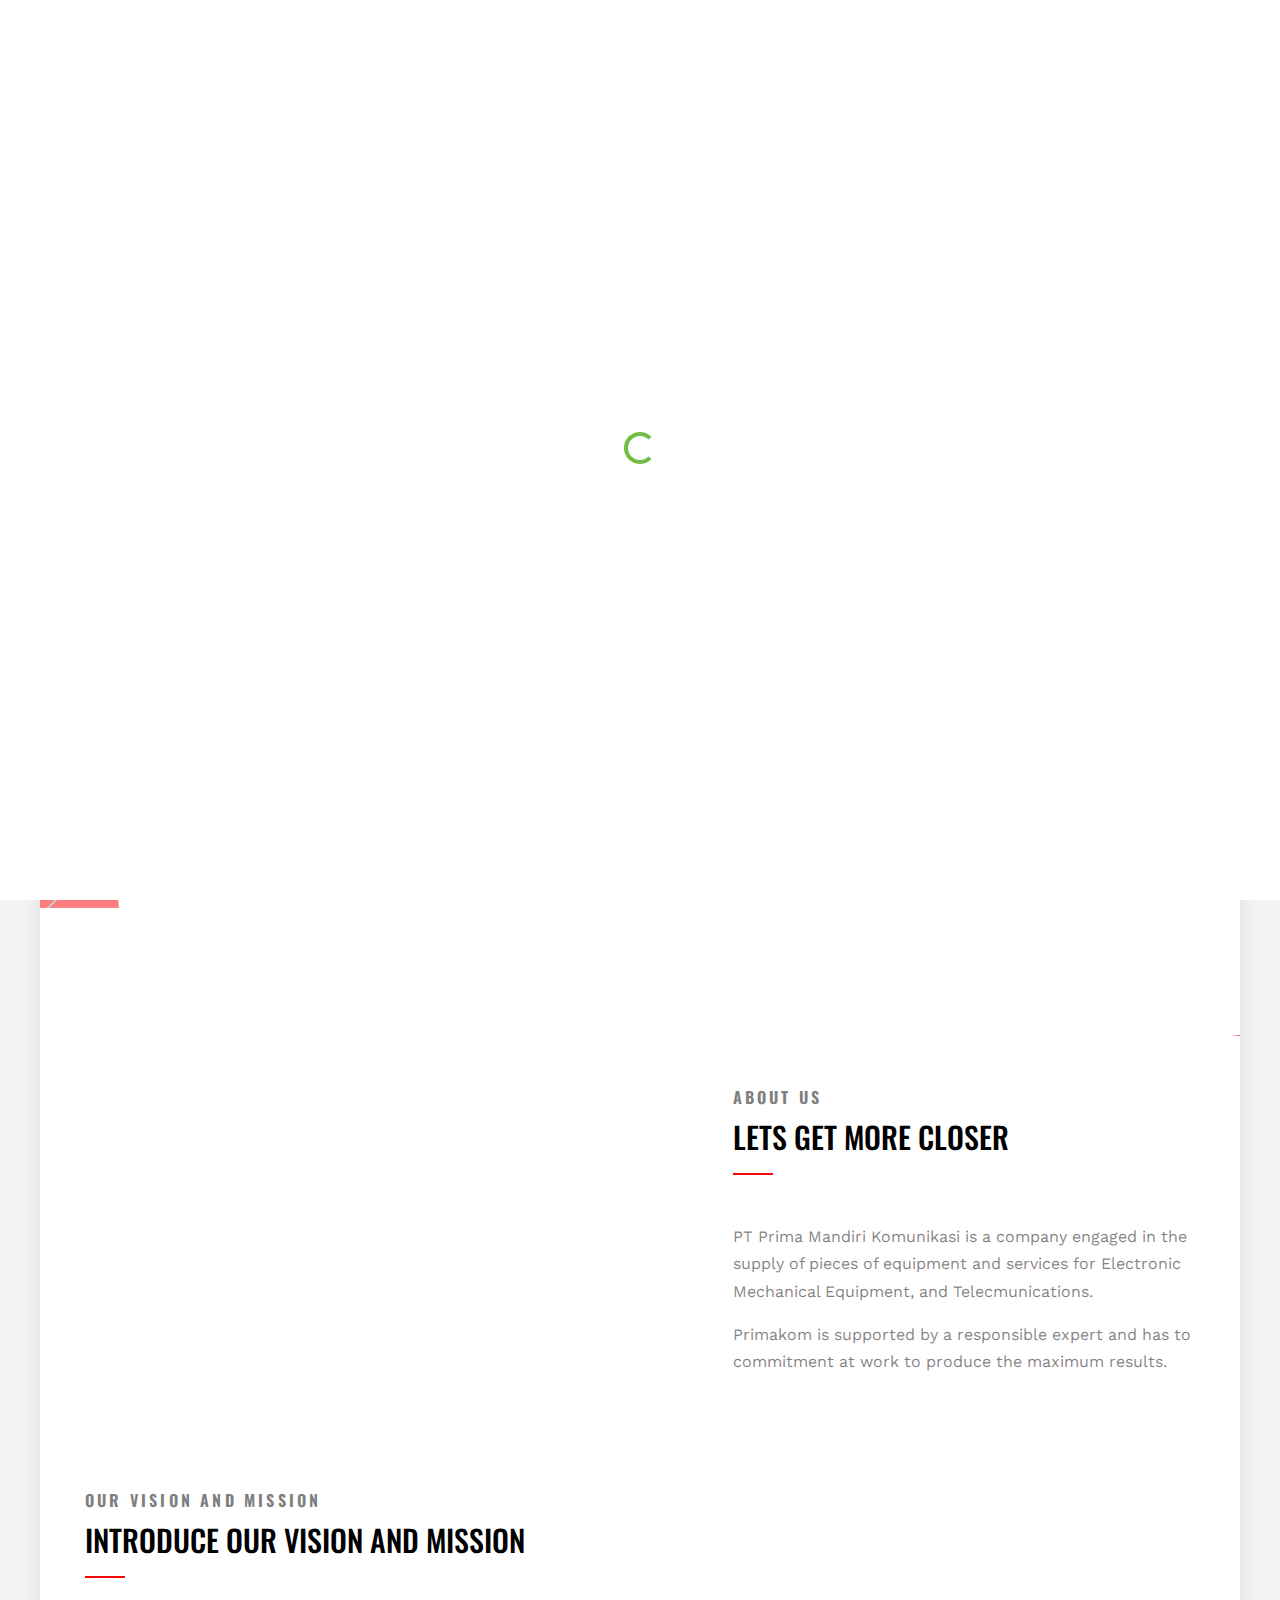
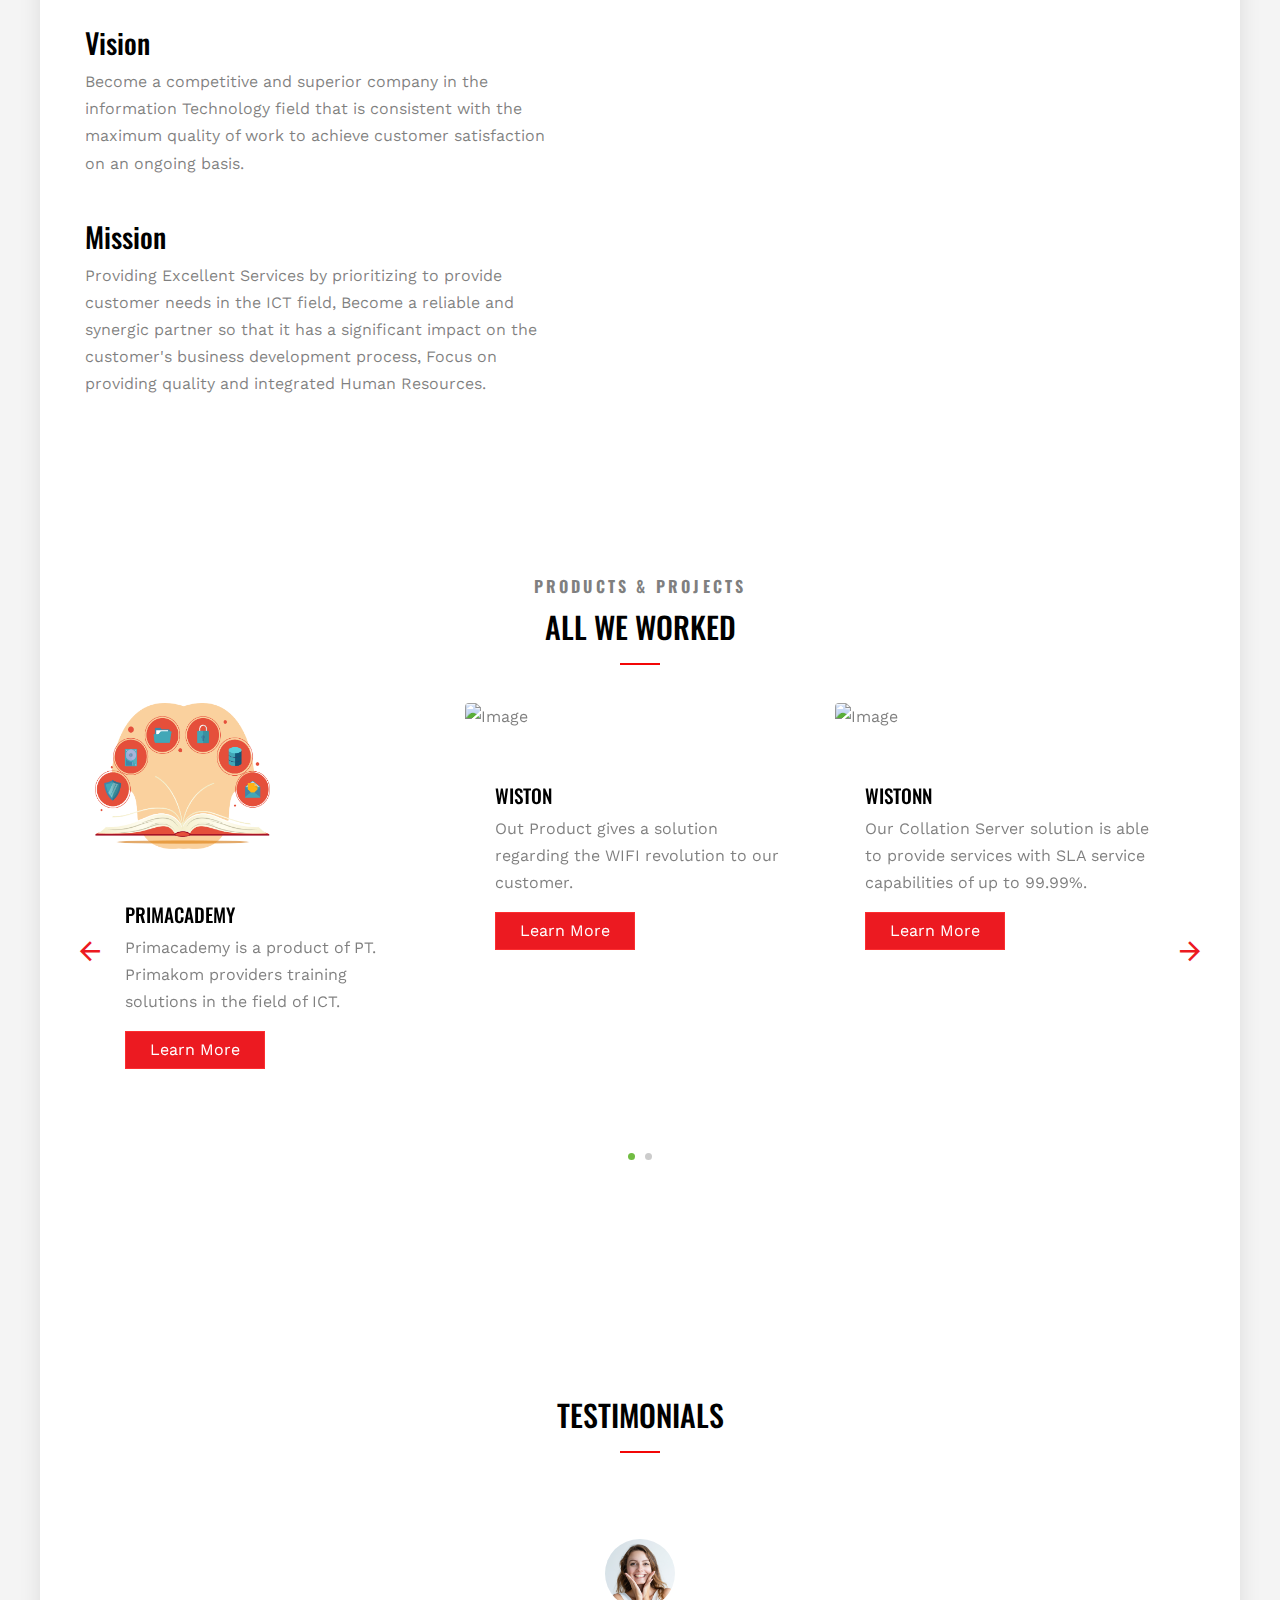
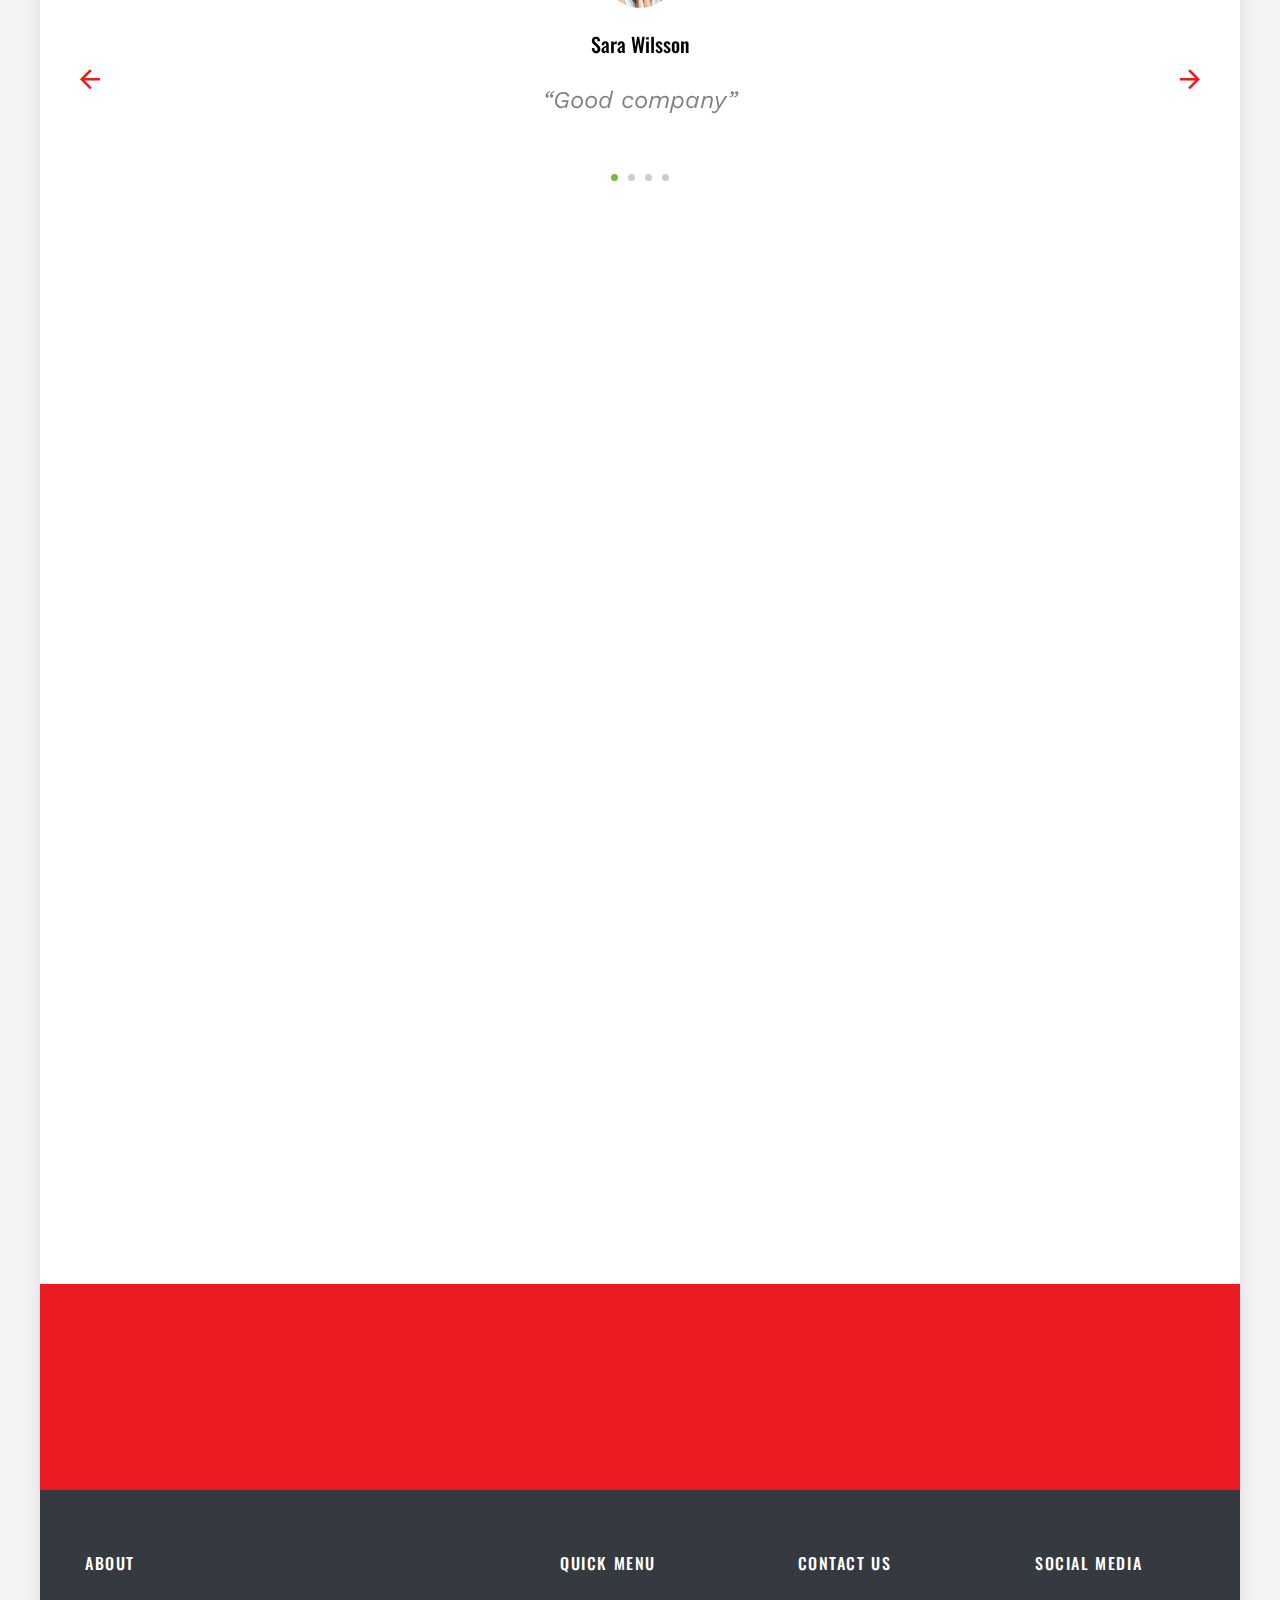
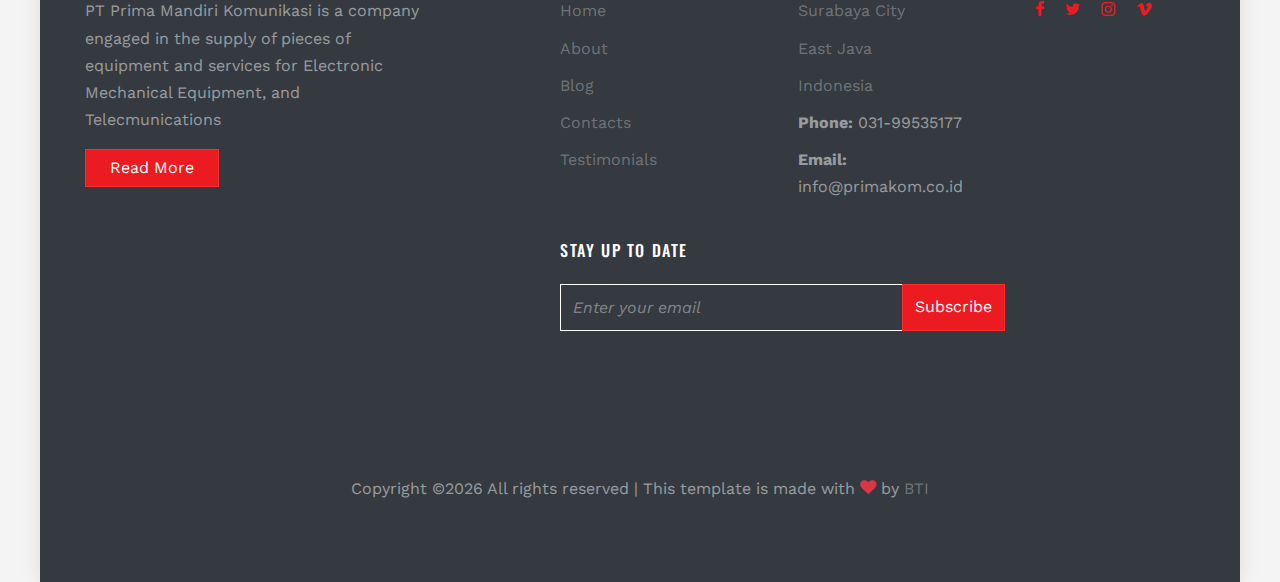
==== index.html @ 19c59457 "color, image, button, etc" ====
<!DOCTYPE html>
<html lang="en">
  <head>
    <link rel="icon" href="images/bti.png" type="image/png">
    <title>Brilian Teknologi Internasional</title>
    <meta charset="utf-8">
    <meta name="viewport" content="width=device-width, initial-scale=1, shrink-to-fit=no">


    <link href="https://fonts.googleapis.com/css?family=Oswald:400,700|Work+Sans:300,400,700" rel="stylesheet">
    <link rel="stylesheet" href="fonts/icomoon/style.css">

    <link rel="stylesheet" href="css/bootstrap.min.css">
    <link rel="stylesheet" href="css/magnific-popup.css">
    <link rel="stylesheet" href="css/jquery-ui.css">
    <link rel="stylesheet" href="css/owl.carousel.min.css">
    <link rel="stylesheet" href="css/owl.theme.default.min.css">
    <link rel="stylesheet" href="css/bootstrap-datepicker.css">
    <link rel="stylesheet" href="css/animate.css">    
    
    <link rel="stylesheet" href="fonts/flaticon/font/flaticon.css">
  
    <link rel="stylesheet" href="css/aos.css">

    <link rel="stylesheet" href="css/style.css">
    
  </head>
  <body>
  
  <div id="overlayer"></div>
  <div class="loader">
    <div class="spinner-border text-primary" role="status">
      <span class="sr-only">Loading...</span>
    </div>
  </div>

  <div class="site-wrap">

    

    <div class="site-mobile-menu">
      <div class="site-mobile-menu-header">
        <div class="site-mobile-menu-close mt-3">
          <span class="icon-close2 js-menu-toggle"></span>
        </div>
      </div>
      <div class="site-mobile-menu-body"></div>
    </div> <!-- .site-mobile-menu -->
    
    
    <div class="site-navbar-wrap js-site-navbar bg-white">
      
      <div class="container">
        <div class="site-navbar bg-light">
          <div class="row align-items-center">
            <div class="col-2">
              <h2 class="mb-0 site-logo"><a href="index.html" class="font-weight-bold text-uppercase"><img src="images/img.png" style="width: 70px;" alt=""></a></h2>
            </div>
            <div class="col-10">
              <nav class="site-navigation text-right" role="navigation">
                <div class="container">
                  <div class="d-inline-block d-lg-none ml-md-0 mr-auto py-3"><a href="#" class="site-menu-toggle js-menu-toggle text-black"><span class="icon-menu h3"></span></a></div>

                  <ul class="site-menu js-clone-nav d-none d-lg-block">
                    <li class="active"><a href="index.html">Home</a></li>
                    <li><a href="about.html">About</a></li>
                    <li><a href="services.html">Products</a></li>
                    <li><a href="testimonials.html">Testimonials</a></li>
                    <li><a href="blog.html">Blog</a></li>
                    <li><a href="contact.html">Contact</a></li>
                  </ul>
                </div>
              </nav>
            </div>
          </div>
        </div>
      </div>
    </div>
  
    <div class="slide-one-item home-slider owl-carousel">
      
      <div class="site-blocks-cover" style="background-image: url(images/1.png);" data-aos="fade" data-stellar-background-ratio="0.5">
        <div class="container">
          <div class="row align-items-center justify-content-center">
            <div class="col-md-6 text-center" data-aos="fade">
            </div>
          </div>
        </div>
      </div>  
 
    </div>

    <div class="slant-1"></div>
    
    <div class="site-half block">
      <div class="img-bg-1" style="background-image: url('images/img_4.jpg');" data-aos="fade"></div>
      <div class="container">
        <div class="row no-gutters align-items-stretch">
          <div class="col-lg-5 ml-lg-auto py-5">
            <span class="caption d-block mb-2 font-secondary font-weight-bold">About Us</span>
            <h2 class="site-section-heading text-uppercase font-secondary mb-5">Lets Get More Closer</h2>
            <p>PT Prima Mandiri Komunikasi is a company engaged in the supply of pieces of equipment and services for Electronic Mechanical Equipment, and Telecmunications.</p>
  
            <p>Primakom is supported by a responsible expert and has to commitment at work to produce the maximum results.</p>  
          </div>
        </div>
      </div>
    </div>
  
    <div class="site-half block">
      <div class="img-bg-1 right" style="background-image: url('images/img_5.jpg');" data-aos="fade" data-aos-delay="100"></div>
      <div class="container">
        <div class="row no-gutters align-items-stretch">
          <div class="col-lg-5 mr-lg-auto py-5">
            <span class="caption d-block mb-2 font-secondary font-weight-bold">Our Vision And Mission</span>
            <h2 class="site-section-heading text-uppercase font-secondary mb-5">introduce our vision and mission</h2>
            <h3>Vision</h3>
            <p>Become a competitive and superior company in the information Technology field that is consistent with the maximum quality of work to achieve customer satisfaction on an ongoing basis.</p>
            <br>
            <h3>Mission</h3>
            <p>Providing Excellent Services by prioritizing to provide customer needs in the ICT field, Become a reliable and synergic partner so that it has a significant impact on the customer's business development process, Focus on providing quality and integrated Human Resources.</p>  
          </div>
        </div>
      </div>
    </div>
    

  <div class="site-section ">
      <div class="container">
        <div class="row">
          <div class="col-md-12 text-center">
            <span class="caption d-block mb-2 font-secondary font-weight-bold">Products &amp; Projects</span>
            <h2 class="site-section-heading text-uppercase text-center font-secondary">All We Worked</h2>
          </div>
        </div>
        <div class="row">
          <div class="col-md-12 block-13 nav-direction-white">
            <div class="nonloop-block-13 owl-carousel">
              <div class="media-image">
                <img src="images/products/PA.png" alt="Image" class="img-fluid rounded w-50 mb-4">
                <div class="media-image-body">
                  <h2 class="font-secondary text-uppercase">Primacademy</h2>
                  <p>Primacademy is a product of PT. Primakom providers training solutions in the field of ICT.</p>
                  <p><a href="#" class="btn btn-primary text-white px-4">Learn More</a></p>
                </div>
              </div>
              <div class="media-image">
                <img src="images/products/wiston.png" alt="Image" class="img-fluid rounded w-50 mb-4">
                <div class="media-image-body">
                  <h2 class="font-secondary text-uppercase">Wiston</h2>
                  <p>Out Product gives a solution regarding the WIFI revolution to our customer.</p>
                  <p><a href="#" class="btn btn-primary text-white px-4">Learn More</a></p>
                </div>
              </div>
              <div class="media-image">
                <img src="images/products/wistonn.png" alt="Image" class="img-fluid rounded w-50 mb-4">
                <div class="media-image-body">
                  <h2 class="font-secondary text-uppercase">Wistonn</h2>
                  <p>Our Collation Server solution is able to provide services with SLA service capabilities of up to 99.99%.</p>
                  <p><a href="#" class="btn btn-primary text-white px-4">Learn More</a></p>
                </div>
              </div>
              <div class="media-image">
                <img src="images/products/wistonn.png" alt="Image" class="img-fluid rounded w-50 mb-4">
                <div class="media-image-body">
                  <h2 class="font-secondary text-uppercase">Network Managed Services</h2>
                  <p>Some quick example text to build on the card title and make up the bulk of the card's content.</p>
                  <p><a href="#" class="btn btn-primary text-white px-4">Learn More</a></p>
                </div>
              </div>
              <div class="media-image">
                <img src="images/products/S3.png" alt="Image" class="img-fluid rounded w-50 mb-4">
                <div class="media-image-body">
                  <h2 class="font-secondary text-uppercase">S3</h2>
                  <p>Some quick example text to build on the card title and make up the bulk of the card's content.</p>
                  <p><a href="#" class="btn btn-primary text-white px-4">Learn More</a></p>
                </div>
              </div>
              <div class="media-image">
                <img src="images/products/cld.png" alt="Image" class="img-fluid rounded w-50 mb-4">
                <div class="media-image-body">
                  <h2 class="font-secondary text-uppercase">Primaincloud</h2>
                  <p>Some quick example text to build on the card title and make up the bulk of the card's content.</p>
                  <p><a href="#" class="btn btn-primary text-white px-4">Learn More</a></p>
                </div>
              </div>
            </div>
          </div>
        </div>
      </div>
    </div>

    
    

    

    
    <div class="site-section block-14 nav-direction-white">

      <div class="container">
        
        <div class="row mb-5">
          <div class="col-md-12">
            <h2 class="site-section-heading text-center text-uppercase">Testimonials</h2>
          </div>
        </div>

        <div class="nonloop-block-14 owl-carousel">
          

            <div class="d-block block-testimony mx-auto text-center">
              <div class="person w-25 mx-auto mb-4">
                <img src="images/person_1.jpg" alt="Image" class="img-fluid rounded-circle w-25 mx-auto">
              </div>
              <div>
                <h2 class="h5 mb-4">Sara Wilsson</h2>
                <blockquote>&ldquo;Good company&rdquo;</blockquote>
              </div>
            </div>

            <div class="d-block block-testimony mx-auto text-center">
              <div class="person w-25 mx-auto mb-4">
                <img src="images/person_2.jpg" alt="Image" class="img-fluid rounded-circle w-25 mx-auto">
              </div>
              <div>
                <h2 class="h5 mb-4">Saul Goodman</h2>
                <blockquote>&ldquo;A company thats works well&rdquo;</blockquote>
              </div>
            </div>

            <div class="d-block block-testimony mx-auto text-center">
              <div class="person w-25 mx-auto mb-4">
                <img src="images/person_3.jpg" alt="Image" class="img-fluid rounded-circle w-25 mx-auto">
              </div>
              <div>
                <h2 class="h5 mb-4">Matt Brandon</h2>
                <blockquote>&ldquo;BTI merupakan perusahaan yang bagus&rdquo;</blockquote>
              </div>
            </div>

            <div class="d-block block-testimony mx-auto text-center">
              <div class="person w-25 mx-auto mb-4">
                <img src="images/person_4.jpg" alt="Image" class="img-fluid rounded-circle w-25 mx-auto">
              </div>
              <div>
                <h2 class="h5 mb-4">John Larson</h2>
                <blockquote>&ldquo; Perusahaan yang mengedepankan integritas&rdquo;</blockquote>
              </div>
            </div>

        </div>

      </div>
      
    </div>

    <div class="site-section">
      <div class="container">
        <div class="row mb-5">
          <div class="col-md-12" data-aos="fade">
            <h2 class="site-section-heading text-center text-uppercase">Recent Blog Posts</h2>
          </div>
        </div>
        <div class="row">
          <div class="col-md-6 col-lg-4 mb-5" data-aos="fade-up" data-aos-delay="100">
            <div class="media-image">
              <a href="single.html"><img src="images/img_1.jpg" alt="Image" class="img-fluid"></a>
              <div class="media-image-body">
                <h2 class="font-secondary text-uppercase"><a href="single.html">Space The Final Frontier</a></h2>
                <span class="d-block mb-3">By Jeno &mdash; Mar. 20, 2019</span>
                <p>Justo eget nada terra videa magna derita valies darta donna mare fermentum iaculis eu non diam phasellus.</p>
                <p><a href="single.html">Read More</a></p>
              </div>
            </div>
          </div>
          <div class="col-md-6 col-lg-4 mb-5" data-aos="fade-up" data-aos-delay="200">
            <div class="media-image">
              <a href="single.html"><img src="images/img_2.jpg" alt="Image" class="img-fluid"></a>
              <div class="media-image-body">
                <h2 class="font-secondary text-uppercase"><a href="single.html">Where Do You Learn HTML & CSS in 2019?</a></h2>
                <span class="d-block mb-3">By Mark &mdash; Mar. 12, 2019</span>
                <p>Lorem ipsum dolor sit amet, consectetur adipisicing elit. Fuga, voluptate.</p>
                <p><a href="single.html">Read More</a></p>
              </div>
            </div>
          </div>
          <div class="col-md-6 col-lg-4 mb-5" data-aos="fade-up" data-aos-delay="300">
            <div class="media-image">
              <a href="single.html"><img src="images/img_3.jpg" alt="Image" class="img-fluid"></a>
              <div class="media-image-body">
                <h2 class="font-secondary text-uppercase"><a href="single.html">The Amazing Hubble</a></h2>
                <span class="d-block mb-3">By Parker &mdash; Feb. 28, 2019</span>
                <p>Scelerisque felis imperdiet proin fermentum leo. Amet volutpat consequat mauris nunc congue.</p>
                <p><a href="single.html">Read More</a></p>
              </div>
            </div>
          </div>
        </div>
      </div>
    </div>

    <div class="py-5 bg-primary">
      <div class="container">
        <div class="row align-items-center justify-content-center">
          <div class="col-md-6 text-center mb-3 mb-md-0">
            <h2 class="text-uppercase text-white mb-4" data-aos="fade-up">Try For Your Next Project</h2>
            <a href="#" class="btn btn-bg-primary font-secondary text-uppercase" data-aos="fade-up" data-aos-delay="100">Contact Us</a>
          </div>
        </div>
      </div>
    </div>


    

    <footer class="site-footer bg-dark">
      <div class="container">
        

        <div class="row">
          <div class="col-md-4 mb-4 mb-md-0">
            <h3 class="footer-heading mb-4 text-white">About</h3>
            <p>PT Prima Mandiri Komunikasi is a company engaged in the supply of pieces of equipment and services for Electronic Mechanical Equipment, and Telecmunications</p>
            <p><a href="#" class="btn btn-primary text-white px-4">Read More</a></p>
          </div>
          <div class="col-md-5 mb-4 mb-md-0 ml-auto">
            <div class="row mb-4">
              <div class="col-md-6">
                <h3 class="footer-heading mb-4 text-white">Quick Menu</h3>
                  <ul class="list-unstyled">
                    <li><a href="index.html">Home</a></li>
                    <li><a href="about.html">About</a></li>
                    <li><a href="blog.html">Blog</a></li>
                    <li><a href="contact.html">Contacts</a></li>
                    <li><a href="testimonials.html">Testimonials</a></li>
                  </ul>
              </div>
              <div class="col-md-6">
                <h3 class="footer-heading mb-4 text-white">Contact Us</h3>
                  <ul class="list-unstyled">
                    <li><a href="#">Surabaya City</a></li>
                    <li><a href="#">East Java</a></li>
                    <li><a href="#">Indonesia</a></li>
                    <li><b>Phone:</b> 031-99535177</li>
                    <li><b>Email:</b> info@primakom.co.id</li>
                  </ul>
              </div>
            </div>

            <div class="row mb-5">
              <div class="col-md-12">
              <h3 class="footer-heading mb-4 text-white">Stay up to date</h3>
              <form action="#" class="d-flex footer-subscribe">
                <input type="text" class="form-control rounded-0" placeholder="Enter your email">
                <input type="submit" class="btn btn-primary rounded-0" value="Subscribe">
              </form>
            </div>
            </div>
          </div>

          
          <div class="col-md-2">
            
            <div class="row">
            <div class="col-md-12"><h3 class="footer-heading mb-4 text-white">Social Media</h3></div>
              <div class="col-md-12">
                <p>
                  <a href="#" class="pb-2 pr-2 pl-0"><span class="icon-facebook"></span></a>
                  <a href="#" class="p-2"><span class="icon-twitter"></span></a>
                  <a href="#" class="p-2"><span class="icon-instagram"></span></a>
                  <a href="#" class="p-2"><span class="icon-vimeo"></span></a>

                </p>
              </div>
          </div>
          </div>
        </div>
        <div class="row pt-5 mt-5 text-center">
          <div class="col-md-12">
            <p>
            <!-- Link back to Colorlib can't be removed. Template is licensed under CC BY 3.0. -->
            Copyright &copy;<script>document.write(new Date().getFullYear());</script> All rights reserved | This template is made with <i class="icon-heart text-danger" aria-hidden="true"></i> by <a href="#" target="_blank" >BTI</a>
            <!-- Link back to Colorlib can't be removed. Template is licensed under CC BY 3.0. -->
            </p>

            
          </div>
          
        </div>
      </div>
    </footer>
  </div>

  <script src="js/jquery-3.3.1.min.js"></script>
  <script src="js/jquery-migrate-3.0.1.min.js"></script>
  <script src="js/jquery-ui.js"></script>
  <script src="js/popper.min.js"></script>
  <script src="js/bootstrap.min.js"></script>
  <script src="js/owl.carousel.min.js"></script>
  <script src="js/jquery.stellar.min.js"></script>

  <script src="js/jquery.waypoints.min.js"></script>
  <script src="js/jquery.animateNumber.min.js"></script>
  <script src="js/aos.js"></script>

  <script src="js/main.js"></script>

  
  </body>
</html>
---- fonts/icomoon/style.css ----
@font-face {
  font-family: 'icomoon';
  src:  url('fonts/icomoon.eot?10si43');
  src:  url('fonts/icomoon.eot?10si43#iefix') format('embedded-opentype'),
    url('fonts/icomoon.ttf?10si43') format('truetype'),
    url('fonts/icomoon.woff?10si43') format('woff'),
    url('fonts/icomoon.svg?10si43#icomoon') format('svg');
  font-weight: normal;
  font-style: normal;
}

[class^="icon-"], [class*=" icon-"] {
  /* use !important to prevent issues with browser extensions that change fonts */
  font-family: 'icomoon' !important;
  speak: none;
  font-style: normal;
  font-weight: normal;
  font-variant: normal;
  text-transform: none;
  line-height: 1;
  color:#ec1a21;

  /* Better Font Rendering =========== */
  -webkit-font-smoothing: antialiased;
  -moz-osx-font-smoothing: grayscale;
}

.icon-asterisk:before {
  content: "\f069";
}
.icon-plus:before {
  content: "\f067";
}
.icon-question:before {
  content: "\f128";
}
.icon-minus:before {
  content: "\f068";
}
.icon-glass:before {
  content: "\f000";
}
.icon-music:before {
  content: "\f001";
}
.icon-search:before {
  content: "\f002";
}
.icon-envelope-o:before {
  content: "\f003";
}
.icon-heart:before {
  content: "\f004";
}
.icon-star:before {
  content: "\f005";
}
.icon-star-o:before {
  content: "\f006";
}
.icon-user:before {
  content: "\f007";
}
.icon-film:before {
  content: "\f008";
}
.icon-th-large:before {
  content: "\f009";
}
.icon-th:before {
  content: "\f00a";
}
.icon-th-list:before {
  content: "\f00b";
}
.icon-check:before {
  content: "\f00c";
}
.icon-close:before {
  content: "\f00d";
}
.icon-remove:before {
  content: "\f00d";
}
.icon-times:before {
  content: "\f00d";
}
.icon-search-plus:before {
  content: "\f00e";
}
.icon-search-minus:before {
  content: "\f010";
}
.icon-power-off:before {
  content: "\f011";
}
.icon-signal:before {
  content: "\f012";
}
.icon-cog:before {
  content: "\f013";
}
.icon-gear:before {
  content: "\f013";
}
.icon-trash-o:before {
  content: "\f014";
}
.icon-home:before {
  content: "\f015";
}
.icon-file-o:before {
  content: "\f016";
}
.icon-clock-o:before {
  content: "\f017";
}
.icon-road:before {
  content: "\f018";
}
.icon-download:before {
  content: "\f019";
}
.icon-arrow-circle-o-down:before {
  content: "\f01a";
}
.icon-arrow-circle-o-up:before {
  content: "\f01b";
}
.icon-inbox:before {
  content: "\f01c";
}
.icon-play-circle-o:before {
  content: "\f01d";
}
.icon-repeat:before {
  content: "\f01e";
}
.icon-rotate-right:before {
  content: "\f01e";
}
.icon-refresh:before {
  content: "\f021";
}
.icon-list-alt:before {
  content: "\f022";
}
.icon-lock:before {
  content: "\f023";
}
.icon-flag:before {
  content: "\f024";
}
.icon-headphones:before {
  content: "\f025";
}
.icon-volume-off:before {
  content: "\f026";
}
.icon-volume-down:before {
  content: "\f027";
}
.icon-volume-up:before {
  content: "\f028";
}
.icon-qrcode:before {
  content: "\f029";
}
.icon-barcode:before {
  content: "\f02a";
}
.icon-tag:before {
  content: "\f02b";
}
.icon-tags:before {
  content: "\f02c";
}
.icon-book:before {
  content: "\f02d";
}
.icon-bookmark:before {
  content: "\f02e";
}
.icon-print:before {
  content: "\f02f";
}
.icon-camera:before {
  content: "\f030";
}
.icon-font:before {
  content: "\f031";
}
.icon-bold:before {
  content: "\f032";
}
.icon-italic:before {
  content: "\f033";
}
.icon-text-height:before {
  content: "\f034";
}
.icon-text-width:before {
  content: "\f035";
}
.icon-align-left:before {
  content: "\f036";
}
.icon-align-center:before {
  content: "\f037";
}
.icon-align-right:before {
  content: "\f038";
}
.icon-align-justify:before {
  content: "\f039";
}
.icon-list:before {
  content: "\f03a";
}
.icon-dedent:before {
  content: "\f03b";
}
.icon-outdent:before {
  content: "\f03b";
}
.icon-indent:before {
  content: "\f03c";
}
.icon-video-camera:before {
  content: "\f03d";
}
.icon-image:before {
  content: "\f03e";
}
.icon-photo:before {
  content: "\f03e";
}
.icon-picture-o:before {
  content: "\f03e";
}
.icon-pencil:before {
  content: "\f040";
}
.icon-map-marker:before {
  content: "\f041";
}
.icon-adjust:before {
  content: "\f042";
}
.icon-tint:before {
  content: "\f043";
}
.icon-edit:before {
  content: "\f044";
}
.icon-pencil-square-o:before {
  content: "\f044";
}
.icon-share-square-o:before {
  content: "\f045";
}
.icon-check-square-o:before {
  content: "\f046";
}
.icon-arrows:before {
  content: "\f047";
}
.icon-step-backward:before {
  content: "\f048";
}
.icon-fast-backward:before {
  content: "\f049";
}
.icon-backward:before {
  content: "\f04a";
}
.icon-play:before {
  content: "\f04b";
}
.icon-pause:before {
  content: "\f04c";
}
.icon-stop:before {
  content: "\f04d";
}
.icon-forward:before {
  content: "\f04e";
}
.icon-fast-forward:before {
  content: "\f050";
}
.icon-step-forward:before {
  content: "\f051";
}
.icon-eject:before {
  content: "\f052";
}
.icon-chevron-left:before {
  content: "\f053";
}
.icon-chevron-right:before {
  content: "\f054";
}
.icon-plus-circle:before {
  content: "\f055";
}
.icon-minus-circle:before {
  content: "\f056";
}
.icon-times-circle:before {
  content: "\f057";
}
.icon-check-circle:before {
  content: "\f058";
}
.icon-question-circle:before {
  content: "\f059";
}
.icon-info-circle:before {
  content: "\f05a";
}
.icon-crosshairs:before {
  content: "\f05b";
}
.icon-times-circle-o:before {
  content: "\f05c";
}
.icon-check-circle-o:before {
  content: "\f05d";
}
.icon-ban:before {
  content: "\f05e";
}
.icon-arrow-left:before {
  content: "\f060";
}
.icon-arrow-right:before {
  content: "\f061";
}
.icon-arrow-up:before {
  content: "\f062";
}
.icon-arrow-down:before {
  content: "\f063";
}
.icon-mail-forward:before {
  content: "\f064";
}
.icon-share:before {
  content: "\f064";
}
.icon-expand:before {
  content: "\f065";
}
.icon-compress:before {
  content: "\f066";
}
.icon-exclamation-circle:before {
  content: "\f06a";
}
.icon-gift:before {
  content: "\f06b";
}
.icon-leaf:before {
  content: "\f06c";
}
.icon-fire:before {
  content: "\f06d";
}
.icon-eye:before {
  content: "\f06e";
}
.icon-eye-slash:before {
  content: "\f070";
}
.icon-exclamation-triangle:before {
  content: "\f071";
}
.icon-warning:before {
  content: "\f071";
}
.icon-plane:before {
  content: "\f072";
}
.icon-calendar:before {
  content: "\f073";
}
.icon-random:before {
  content: "\f074";
}
.icon-comment:before {
  content: "\f075";
}
.icon-magnet:before {
  content: "\f076";
}
.icon-chevron-up:before {
  content: "\f077";
}
.icon-chevron-down:before {
  content: "\f078";
}
.icon-retweet:before {
  content: "\f079";
}
.icon-shopping-cart:before {
  content: "\f07a";
}
.icon-folder:before {
  content: "\f07b";
}
.icon-folder-open:before {
  content: "\f07c";
}
.icon-arrows-v:before {
  content: "\f07d";
}
.icon-arrows-h:before {
  content: "\f07e";
}
.icon-bar-chart:before {
  content: "\f080";
}
.icon-bar-chart-o:before {
  content: "\f080";
}
.icon-twitter-square:before {
  content: "\f081";
}
.icon-facebook-square:before {
  content: "\f082";
}
.icon-camera-retro:before {
  content: "\f083";
}
.icon-key:before {
  content: "\f084";
}
.icon-cogs:before {
  content: "\f085";
}
.icon-gears:before {
  content: "\f085";
}
.icon-comments:before {
  content: "\f086";
}
.icon-thumbs-o-up:before {
  content: "\f087";
}
.icon-thumbs-o-down:before {
  content: "\f088";
}
.icon-star-half:before {
  content: "\f089";
}
.icon-heart-o:before {
  content: "\f08a";
}
.icon-sign-out:before {
  content: "\f08b";
}
.icon-linkedin-square:before {
  content: "\f08c";
}
.icon-thumb-tack:before {
  content: "\f08d";
}
.icon-external-link:before {
  content: "\f08e";
}
.icon-sign-in:before {
  content: "\f090";
}
.icon-trophy:before {
  content: "\f091";
}
.icon-github-square:before {
  content: "\f092";
}
.icon-upload:before {
  content: "\f093";
}
.icon-lemon-o:before {
  content: "\f094";
}
.icon-phone:before {
  content: "\f095";
}
.icon-square-o:before {
  content: "\f096";
}
.icon-bookmark-o:before {
  content: "\f097";
}
.icon-phone-square:before {
  content: "\f098";
}
.icon-twitter:before {
  content: "\f099";
}
.icon-facebook:before {
  content: "\f09a";
}
.icon-facebook-f:before {
  content: "\f09a";
}
.icon-github:before {
  content: "\f09b";
}
.icon-unlock:before {
  content: "\f09c";
}
.icon-credit-card:before {
  content: "\f09d";
}
.icon-feed:before {
  content: "\f09e";
}
.icon-rss:before {
  content: "\f09e";
}
.icon-hdd-o:before {
  content: "\f0a0";
}
.icon-bullhorn:before {
  content: "\f0a1";
}
.icon-bell-o:before {
  content: "\f0a2";
}
.icon-certificate:before {
  content: "\f0a3";
}
.icon-hand-o-right:before {
  content: "\f0a4";
}
.icon-hand-o-left:before {
  content: "\f0a5";
}
.icon-hand-o-up:before {
  content: "\f0a6";
}
.icon-hand-o-down:before {
  content: "\f0a7";
}
.icon-arrow-circle-left:before {
  content: "\f0a8";
}
.icon-arrow-circle-right:before {
  content: "\f0a9";
}
.icon-arrow-circle-up:before {
  content: "\f0aa";
}
.icon-arrow-circle-down:before {
  content: "\f0ab";
}
.icon-globe:before {
  content: "\f0ac";
}
.icon-wrench:before {
  content: "\f0ad";
}
.icon-tasks:before {
  content: "\f0ae";
}
.icon-filter:before {
  content: "\f0b0";
}
.icon-briefcase:before {
  content: "\f0b1";
}
.icon-arrows-alt:before {
  content: "\f0b2";
}
.icon-group:before {
  content: "\f0c0";
}
.icon-users:before {
  content: "\f0c0";
}
.icon-chain:before {
  content: "\f0c1";
}
.icon-link:before {
  content: "\f0c1";
}
.icon-cloud:before {
  content: "\f0c2";
}
.icon-flask:before {
  content: "\f0c3";
}
.icon-cut:before {
  content: "\f0c4";
}
.icon-scissors:before {
  content: "\f0c4";
}
.icon-copy:before {
  content: "\f0c5";
}
.icon-files-o:before {
  content: "\f0c5";
}
.icon-paperclip:before {
  content: "\f0c6";
}
.icon-floppy-o:before {
  content: "\f0c7";
}
.icon-save:before {
  content: "\f0c7";
}
.icon-square:before {
  content: "\f0c8";
}
.icon-bars:before {
  content: "\f0c9";
}
.icon-navicon:before {
  content: "\f0c9";
}
.icon-reorder:before {
  content: "\f0c9";
}
.icon-list-ul:before {
  content: "\f0ca";
}
.icon-list-ol:before {
  content: "\f0cb";
}
.icon-strikethrough:before {
  content: "\f0cc";
}
.icon-underline:before {
  content: "\f0cd";
}
.icon-table:before {
  content: "\f0ce";
}
.icon-magic:before {
  content: "\f0d0";
}
.icon-truck:before {
  content: "\f0d1";
}
.icon-pinterest:before {
  content: "\f0d2";
}
.icon-pinterest-square:before {
  content: "\f0d3";
}
.icon-google-plus-square:before {
  content: "\f0d4";
}
.icon-google-plus:before {
  content: "\f0d5";
}
.icon-money:before {
  content: "\f0d6";
}
.icon-caret-down:before {
  content: "\f0d7";
}
.icon-caret-up:before {
  content: "\f0d8";
}
.icon-caret-left:before {
  content: "\f0d9";
}
.icon-caret-right:before {
  content: "\f0da";
}
.icon-columns:before {
  content: "\f0db";
}
.icon-sort:before {
  content: "\f0dc";
}
.icon-unsorted:before {
  content: "\f0dc";
}
.icon-sort-desc:before {
  content: "\f0dd";
}
.icon-sort-down:before {
  content: "\f0dd";
}
.icon-sort-asc:before {
  content: "\f0de";
}
.icon-sort-up:before {
  content: "\f0de";
}
.icon-envelope:before {
  content: "\f0e0";
}
.icon-linkedin:before {
  content: "\f0e1";
}
.icon-rotate-left:before {
  content: "\f0e2";
}
.icon-undo:before {
  content: "\f0e2";
}
.icon-gavel:before {
  content: "\f0e3";
}
.icon-legal:before {
  content: "\f0e3";
}
.icon-dashboard:before {
  content: "\f0e4";
}
.icon-tachometer:before {
  content: "\f0e4";
}
.icon-comment-o:before {
  content: "\f0e5";
}
.icon-comments-o:before {
  content: "\f0e6";
}
.icon-bolt:before {
  content: "\f0e7";
}
.icon-flash:before {
  content: "\f0e7";
}
.icon-sitemap:before {
  content: "\f0e8";
}
.icon-umbrella:before {
  content: "\f0e9";
}
.icon-clipboard:before {
  content: "\f0ea";
}
.icon-paste:before {
  content: "\f0ea";
}
.icon-lightbulb-o:before {
  content: "\f0eb";
}
.icon-exchange:before {
  content: "\f0ec";
}
.icon-cloud-download:before {
  content: "\f0ed";
}
.icon-cloud-upload:before {
  content: "\f0ee";
}
.icon-user-md:before {
  content: "\f0f0";
}
.icon-stethoscope:before {
  content: "\f0f1";
}
.icon-suitcase:before {
  content: "\f0f2";
}
.icon-bell:before {
  content: "\f0f3";
}
.icon-coffee:before {
  content: "\f0f4";
}
.icon-cutlery:before {
  content: "\f0f5";
}
.icon-file-text-o:before {
  content: "\f0f6";
}
.icon-building-o:before {
  content: "\f0f7";
}
.icon-hospital-o:before {
  content: "\f0f8";
}
.icon-ambulance:before {
  content: "\f0f9";
}
.icon-medkit:before {
  content: "\f0fa";
}
.icon-fighter-jet:before {
  content: "\f0fb";
}
.icon-beer:before {
  content: "\f0fc";
}
.icon-h-square:before {
  content: "\f0fd";
}
.icon-plus-square:before {
  content: "\f0fe";
}
.icon-angle-double-left:before {
  content: "\f100";
}
.icon-angle-double-right:before {
  content: "\f101";
}
.icon-angle-double-up:before {
  content: "\f102";
}
.icon-angle-double-down:before {
  content: "\f103";
}
.icon-angle-left:before {
  content: "\f104";
}
.icon-angle-right:before {
  content: "\f105";
}
.icon-angle-up:before {
  content: "\f106";
}
.icon-angle-down:before {
  content: "\f107";
}
.icon-desktop:before {
  content: "\f108";
}
.icon-laptop:before {
  content: "\f109";
}
.icon-tablet:before {
  content: "\f10a";
}
.icon-mobile:before {
  content: "\f10b";
}
.icon-mobile-phone:before {
  content: "\f10b";
}
.icon-circle-o:before {
  content: "\f10c";
}
.icon-quote-left:before {
  content: "\f10d";
}
.icon-quote-right:before {
  content: "\f10e";
}
.icon-spinner:before {
  content: "\f110";
}
.icon-circle:before {
  content: "\f111";
}
.icon-mail-reply:before {
  content: "\f112";
}
.icon-reply:before {
  content: "\f112";
}
.icon-github-alt:before {
  content: "\f113";
}
.icon-folder-o:before {
  content: "\f114";
}
.icon-folder-open-o:before {
  content: "\f115";
}
.icon-smile-o:before {
  content: "\f118";
}
.icon-frown-o:before {
  content: "\f119";
}
.icon-meh-o:before {
  content: "\f11a";
}
.icon-gamepad:before {
  content: "\f11b";
}
.icon-keyboard-o:before {
  content: "\f11c";
}
.icon-flag-o:before {
  content: "\f11d";
}
.icon-flag-checkered:before {
  content: "\f11e";
}
.icon-terminal:before {
  content: "\f120";
}
.icon-code:before {
  content: "\f121";
}
.icon-mail-reply-all:before {
  content: "\f122";
}
.icon-reply-all:before {
  content: "\f122";
}
.icon-star-half-empty:before {
  content: "\f123";
}
.icon-star-half-full:before {
  content: "\f123";
}
.icon-star-half-o:before {
  content: "\f123";
}
.icon-location-arrow:before {
  content: "\f124";
}
.icon-crop:before {
  content: "\f125";
}
.icon-code-fork:before {
  content: "\f126";
}
.icon-chain-broken:before {
  content: "\f127";
}
.icon-unlink:before {
  content: "\f127";
}
.icon-info:before {
  content: "\f129";
}
.icon-exclamation:before {
  content: "\f12a";
}
.icon-superscript:before {
  content: "\f12b";
}
.icon-subscript:before {
  content: "\f12c";
}
.icon-eraser:before {
  content: "\f12d";
}
.icon-puzzle-piece:before {
  content: "\f12e";
}
.icon-microphone:before {
  content: "\f130";
}
.icon-microphone-slash:before {
  content: "\f131";
}
.icon-shield:before {
  content: "\f132";
}
.icon-calendar-o:before {
  content: "\f133";
}
.icon-fire-extinguisher:before {
  content: "\f134";
}
.icon-rocket:before {
  content: "\f135";
}
.icon-maxcdn:before {
  content: "\f136";
}
.icon-chevron-circle-left:before {
  content: "\f137";
}
.icon-chevron-circle-right:before {
  content: "\f138";
}
.icon-chevron-circle-up:before {
  content: "\f139";
}
.icon-chevron-circle-down:before {
  content: "\f13a";
}
.icon-html5:before {
  content: "\f13b";
}
.icon-css3:before {
  content: "\f13c";
}
.icon-anchor:before {
  content: "\f13d";
}
.icon-unlock-alt:before {
  content: "\f13e";
}
.icon-bullseye:before {
  content: "\f140";
}
.icon-ellipsis-h:before {
  content: "\f141";
}
.icon-ellipsis-v:before {
  content: "\f142";
}
.icon-rss-square:before {
  content: "\f143";
}
.icon-play-circle:before {
  content: "\f144";
}
.icon-ticket:before {
  content: "\f145";
}
.icon-minus-square:before {
  content: "\f146";
}
.icon-minus-square-o:before {
  content: "\f147";
}
.icon-level-up:before {
  content: "\f148";
}
.icon-level-down:before {
  content: "\f149";
}
.icon-check-square:before {
  content: "\f14a";
}
.icon-pencil-square:before {
  content: "\f14b";
}
.icon-external-link-square:before {
  content: "\f14c";
}
.icon-share-square:before {
  content: "\f14d";
}
.icon-compass:before {
  content: "\f14e";
}
.icon-caret-square-o-down:before {
  content: "\f150";
}
.icon-toggle-down:before {
  content: "\f150";
}
.icon-caret-square-o-up:before {
  content: "\f151";
}
.icon-toggle-up:before {
  content: "\f151";
}
.icon-caret-square-o-right:before {
  content: "\f152";
}
.icon-toggle-right:before {
  content: "\f152";
}
.icon-eur:before {
  content: "\f153";
}
.icon-euro:before {
  content: "\f153";
}
.icon-gbp:before {
  content: "\f154";
}
.icon-dollar:before {
  content: "\f155";
}
.icon-usd:before {
  content: "\f155";
}
.icon-inr:before {
  content: "\f156";
}
.icon-rupee:before {
  content: "\f156";
}
.icon-cny:before {
  content: "\f157";
}
.icon-jpy:before {
  content: "\f157";
}
.icon-rmb:before {
  content: "\f157";
}
.icon-yen:before {
  content: "\f157";
}
.icon-rouble:before {
  content: "\f158";
}
.icon-rub:before {
  content: "\f158";
}
.icon-ruble:before {
  content: "\f158";
}
.icon-krw:before {
  content: "\f159";
}
.icon-won:before {
  content: "\f159";
}
.icon-bitcoin:before {
  content: "\f15a";
}
.icon-btc:before {
  content: "\f15a";
}
.icon-file:before {
  content: "\f15b";
}
.icon-file-text:before {
  content: "\f15c";
}
.icon-sort-alpha-asc:before {
  content: "\f15d";
}
.icon-sort-alpha-desc:before {
  content: "\f15e";
}
.icon-sort-amount-asc:before {
  content: "\f160";
}
.icon-sort-amount-desc:before {
  content: "\f161";
}
.icon-sort-numeric-asc:before {
  content: "\f162";
}
.icon-sort-numeric-desc:before {
  content: "\f163";
}
.icon-thumbs-up:before {
  content: "\f164";
}
.icon-thumbs-down:before {
  content: "\f165";
}
.icon-youtube-square:before {
  content: "\f166";
}
.icon-youtube:before {
  content: "\f167";
}
.icon-xing:before {
  content: "\f168";
}
.icon-xing-square:before {
  content: "\f169";
}
.icon-youtube-play:before {
  content: "\f16a";
}
.icon-dropbox:before {
  content: "\f16b";
}
.icon-stack-overflow:before {
  content: "\f16c";
}
.icon-instagram:before {
  content: "\f16d";
}
.icon-flickr:before {
  content: "\f16e";
}
.icon-adn:before {
  content: "\f170";
}
.icon-bitbucket:before {
  content: "\f171";
}
.icon-bitbucket-square:before {
  content: "\f172";
}
.icon-tumblr:before {
  content: "\f173";
}
.icon-tumblr-square:before {
  content: "\f174";
}
.icon-long-arrow-down:before {
  content: "\f175";
}
.icon-long-arrow-up:before {
  content: "\f176";
}
.icon-long-arrow-left:before {
  content: "\f177";
}
.icon-long-arrow-right:before {
  content: "\f178";
}
.icon-apple:before {
  content: "\f179";
}
.icon-windows:before {
  content: "\f17a";
}
.icon-android:before {
  content: "\f17b";
}
.icon-linux:before {
  content: "\f17c";
}
.icon-dribbble:before {
  content: "\f17d";
}
.icon-skype:before {
  content: "\f17e";
}
.icon-foursquare:before {
  content: "\f180";
}
.icon-trello:before {
  content: "\f181";
}
.icon-female:before {
  content: "\f182";
}
.icon-male:before {
  content: "\f183";
}
.icon-gittip:before {
  content: "\f184";
}
.icon-gratipay:before {
  content: "\f184";
}
.icon-sun-o:before {
  content: "\f185";
}
.icon-moon-o:before {
  content: "\f186";
}
.icon-archive:before {
  content: "\f187";
}
.icon-bug:before {
  content: "\f188";
}
.icon-vk:before {
  content: "\f189";
}
.icon-weibo:before {
  content: "\f18a";
}
.icon-renren:before {
  content: "\f18b";
}
.icon-pagelines:before {
  content: "\f18c";
}
.icon-stack-exchange:before {
  content: "\f18d";
}
.icon-arrow-circle-o-right:before {
  content: "\f18e";
}
.icon-arrow-circle-o-left:before {
  content: "\f190";
}
.icon-caret-square-o-left:before {
  content: "\f191";
}
.icon-toggle-left:before {
  content: "\f191";
}
.icon-dot-circle-o:before {
  content: "\f192";
}
.icon-wheelchair:before {
  content: "\f193";
}
.icon-vimeo-square:before {
  content: "\f194";
}
.icon-try:before {
  content: "\f195";
}
.icon-turkish-lira:before {
  content: "\f195";
}
.icon-plus-square-o:before {
  content: "\f196";
}
.icon-space-shuttle:before {
  content: "\f197";
}
.icon-slack:before {
  content: "\f198";
}
.icon-envelope-square:before {
  content: "\f199";
}
.icon-wordpress:before {
  content: "\f19a";
}
.icon-openid:before {
  content: "\f19b";
}
.icon-bank:before {
  content: "\f19c";
}
.icon-institution:before {
  content: "\f19c";
}
.icon-university:before {
  content: "\f19c";
}
.icon-graduation-cap:before {
  content: "\f19d";
}
.icon-mortar-board:before {
  content: "\f19d";
}
.icon-yahoo:before {
  content: "\f19e";
}
.icon-google:before {
  content: "\f1a0";
}
.icon-reddit:before {
  content: "\f1a1";
}
.icon-reddit-square:before {
  content: "\f1a2";
}
.icon-stumbleupon-circle:before {
  content: "\f1a3";
}
.icon-stumbleupon:before {
  content: "\f1a4";
}
.icon-delicious:before {
  content: "\f1a5";
}
.icon-digg:before {
  content: "\f1a6";
}
.icon-pied-piper-pp:before {
  content: "\f1a7";
}
.icon-pied-piper-alt:before {
  content: "\f1a8";
}
.icon-drupal:before {
  content: "\f1a9";
}
.icon-joomla:before {
  content: "\f1aa";
}
.icon-language:before {
  content: "\f1ab";
}
.icon-fax:before {
  content: "\f1ac";
}
.icon-building:before {
  content: "\f1ad";
}
.icon-child:before {
  content: "\f1ae";
}
.icon-paw:before {
  content: "\f1b0";
}
.icon-spoon:before {
  content: "\f1b1";
}
.icon-cube:before {
  content: "\f1b2";
}
.icon-cubes:before {
  content: "\f1b3";
}
.icon-behance:before {
  content: "\f1b4";
}
.icon-behance-square:before {
  content: "\f1b5";
}
.icon-steam:before {
  content: "\f1b6";
}
.icon-steam-square:before {
  content: "\f1b7";
}
.icon-recycle:before {
  content: "\f1b8";
}
.icon-automobile:before {
  content: "\f1b9";
}
.icon-car:before {
  content: "\f1b9";
}
.icon-cab:before {
  content: "\f1ba";
}
.icon-taxi:before {
  content: "\f1ba";
}
.icon-tree:before {
  content: "\f1bb";
}
.icon-spotify:before {
  content: "\f1bc";
}
.icon-deviantart:before {
  content: "\f1bd";
}
.icon-soundcloud:before {
  content: "\f1be";
}
.icon-database:before {
  content: "\f1c0";
}
.icon-file-pdf-o:before {
  content: "\f1c1";
}
.icon-file-word-o:before {
  content: "\f1c2";
}
.icon-file-excel-o:before {
  content: "\f1c3";
}
.icon-file-powerpoint-o:before {
  content: "\f1c4";
}
.icon-file-image-o:before {
  content: "\f1c5";
}
.icon-file-photo-o:before {
  content: "\f1c5";
}
.icon-file-picture-o:before {
  content: "\f1c5";
}
.icon-file-archive-o:before {
  content: "\f1c6";
}
.icon-file-zip-o:before {
  content: "\f1c6";
}
.icon-file-audio-o:before {
  content: "\f1c7";
}
.icon-file-sound-o:before {
  content: "\f1c7";
}
.icon-file-movie-o:before {
  content: "\f1c8";
}
.icon-file-video-o:before {
  content: "\f1c8";
}
.icon-file-code-o:before {
  content: "\f1c9";
}
.icon-vine:before {
  content: "\f1ca";
}
.icon-codepen:before {
  content: "\f1cb";
}
.icon-jsfiddle:before {
  content: "\f1cc";
}
.icon-life-bouy:before {
  content: "\f1cd";
}
.icon-life-buoy:before {
  content: "\f1cd";
}
.icon-life-ring:before {
  content: "\f1cd";
}
.icon-life-saver:before {
  content: "\f1cd";
}
.icon-support:before {
  content: "\f1cd";
}
.icon-circle-o-notch:before {
  content: "\f1ce";
}
.icon-ra:before {
  content: "\f1d0";
}
.icon-rebel:before {
  content: "\f1d0";
}
.icon-resistance:before {
  content: "\f1d0";
}
.icon-empire:before {
  content: "\f1d1";
}
.icon-ge:before {
  content: "\f1d1";
}
.icon-git-square:before {
  content: "\f1d2";
}
.icon-git:before {
  content: "\f1d3";
}
.icon-hacker-news:before {
  content: "\f1d4";
}
.icon-y-combinator-square:before {
  content: "\f1d4";
}
.icon-yc-square:before {
  content: "\f1d4";
}
.icon-tencent-weibo:before {
  content: "\f1d5";
}
.icon-qq:before {
  content: "\f1d6";
}
.icon-wechat:before {
  content: "\f1d7";
}
.icon-weixin:before {
  content: "\f1d7";
}
.icon-paper-plane:before {
  content: "\f1d8";
}
.icon-send:before {
  content: "\f1d8";
}
.icon-paper-plane-o:before {
  content: "\f1d9";
}
.icon-send-o:before {
  content: "\f1d9";
}
.icon-history:before {
  content: "\f1da";
}
.icon-circle-thin:before {
  content: "\f1db";
}
.icon-header:before {
  content: "\f1dc";
}
.icon-paragraph:before {
  content: "\f1dd";
}
.icon-sliders:before {
  content: "\f1de";
}
.icon-share-alt:before {
  content: "\f1e0";
}
.icon-share-alt-square:before {
  content: "\f1e1";
}
.icon-bomb:before {
  content: "\f1e2";
}
.icon-futbol-o:before {
  content: "\f1e3";
}
.icon-soccer-ball-o:before {
  content: "\f1e3";
}
.icon-tty:before {
  content: "\f1e4";
}
.icon-binoculars:before {
  content: "\f1e5";
}
.icon-plug:before {
  content: "\f1e6";
}
.icon-slideshare:before {
  content: "\f1e7";
}
.icon-twitch:before {
  content: "\f1e8";
}
.icon-yelp:before {
  content: "\f1e9";
}
.icon-newspaper-o:before {
  content: "\f1ea";
}
.icon-wifi:before {
  content: "\f1eb";
}
.icon-calculator:before {
  content: "\f1ec";
}
.icon-paypal:before {
  content: "\f1ed";
}
.icon-google-wallet:before {
  content: "\f1ee";
}
.icon-cc-visa:before {
  content: "\f1f0";
}
.icon-cc-mastercard:before {
  content: "\f1f1";
}
.icon-cc-discover:before {
  content: "\f1f2";
}
.icon-cc-amex:before {
  content: "\f1f3";
}
.icon-cc-paypal:before {
  content: "\f1f4";
}
.icon-cc-stripe:before {
  content: "\f1f5";
}
.icon-bell-slash:before {
  content: "\f1f6";
}
.icon-bell-slash-o:before {
  content: "\f1f7";
}
.icon-trash:before {
  content: "\f1f8";
}
.icon-copyright:before {
  content: "\f1f9";
}
.icon-at:before {
  content: "\f1fa";
}
.icon-eyedropper:before {
  content: "\f1fb";
}
.icon-paint-brush:before {
  content: "\f1fc";
}
.icon-birthday-cake:before {
  content: "\f1fd";
}
.icon-area-chart:before {
  content: "\f1fe";
}
.icon-pie-chart:before {
  content: "\f200";
}
.icon-line-chart:before {
  content: "\f201";
}
.icon-lastfm:before {
  content: "\f202";
}
.icon-lastfm-square:before {
  content: "\f203";
}
.icon-toggle-off:before {
  content: "\f204";
}
.icon-toggle-on:before {
  content: "\f205";
}
.icon-bicycle:before {
  content: "\f206";
}
.icon-bus:before {
  content: "\f207";
}
.icon-ioxhost:before {
  content: "\f208";
}
.icon-angellist:before {
  content: "\f209";
}
.icon-cc:before {
  content: "\f20a";
}
.icon-ils:before {
  content: "\f20b";
}
.icon-shekel:before {
  content: "\f20b";
}
.icon-sheqel:before {
  content: "\f20b";
}
.icon-meanpath:before {
  content: "\f20c";
}
.icon-buysellads:before {
  content: "\f20d";
}
.icon-connectdevelop:before {
  content: "\f20e";
}
.icon-dashcube:before {
  content: "\f210";
}
.icon-forumbee:before {
  content: "\f211";
}
.icon-leanpub:before {
  content: "\f212";
}
.icon-sellsy:before {
  content: "\f213";
}
.icon-shirtsinbulk:before {
  content: "\f214";
}
.icon-simplybuilt:before {
  content: "\f215";
}
.icon-skyatlas:before {
  content: "\f216";
}
.icon-cart-plus:before {
  content: "\f217";
}
.icon-cart-arrow-down:before {
  content: "\f218";
}
.icon-diamond:before {
  content: "\f219";
}
.icon-ship:before {
  content: "\f21a";
}
.icon-user-secret:before {
  content: "\f21b";
}
.icon-motorcycle:before {
  content: "\f21c";
}
.icon-street-view:before {
  content: "\f21d";
}
.icon-heartbeat:before {
  content: "\f21e";
}
.icon-venus:before {
  content: "\f221";
}
.icon-mars:before {
  content: "\f222";
}
.icon-mercury:before {
  content: "\f223";
}
.icon-intersex:before {
  content: "\f224";
}
.icon-transgender:before {
  content: "\f224";
}
.icon-transgender-alt:before {
  content: "\f225";
}
.icon-venus-double:before {
  content: "\f226";
}
.icon-mars-double:before {
  content: "\f227";
}
.icon-venus-mars:before {
  content: "\f228";
}
.icon-mars-stroke:before {
  content: "\f229";
}
.icon-mars-stroke-v:before {
  content: "\f22a";
}
.icon-mars-stroke-h:before {
  content: "\f22b";
}
.icon-neuter:before {
  content: "\f22c";
}
.icon-genderless:before {
  content: "\f22d";
}
.icon-facebook-official:before {
  content: "\f230";
}
.icon-pinterest-p:before {
  content: "\f231";
}
.icon-whatsapp:before {
  content: "\f232";
}
.icon-server:before {
  content: "\f233";
}
.icon-user-plus:before {
  content: "\f234";
}
.icon-user-times:before {
  content: "\f235";
}
.icon-bed:before {
  content: "\f236";
}
.icon-hotel:before {
  content: "\f236";
}
.icon-viacoin:before {
  content: "\f237";
}
.icon-train:before {
  content: "\f238";
}
.icon-subway:before {
  content: "\f239";
}
.icon-medium:before {
  content: "\f23a";
}
.icon-y-combinator:before {
  content: "\f23b";
}
.icon-yc:before {
  content: "\f23b";
}
.icon-optin-monster:before {
  content: "\f23c";
}
.icon-opencart:before {
  content: "\f23d";
}
.icon-expeditedssl:before {
  content: "\f23e";
}
.icon-battery:before {
  content: "\f240";
}
.icon-battery-4:before {
  content: "\f240";
}
.icon-battery-full:before {
  content: "\f240";
}
.icon-battery-3:before {
  content: "\f241";
}
.icon-battery-three-quarters:before {
  content: "\f241";
}
.icon-battery-2:before {
  content: "\f242";
}
.icon-battery-half:before {
  content: "\f242";
}
.icon-battery-1:before {
  content: "\f243";
}
.icon-battery-quarter:before {
  content: "\f243";
}
.icon-battery-0:before {
  content: "\f244";
}
.icon-battery-empty:before {
  content: "\f244";
}
.icon-mouse-pointer:before {
  content: "\f245";
}
.icon-i-cursor:before {
  content: "\f246";
}
.icon-object-group:before {
  content: "\f247";
}
.icon-object-ungroup:before {
  content: "\f248";
}
.icon-sticky-note:before {
  content: "\f249";
}
.icon-sticky-note-o:before {
  content: "\f24a";
}
.icon-cc-jcb:before {
  content: "\f24b";
}
.icon-cc-diners-club:before {
  content: "\f24c";
}
.icon-clone:before {
  content: "\f24d";
}
.icon-balance-scale:before {
  content: "\f24e";
}
.icon-hourglass-o:before {
  content: "\f250";
}
.icon-hourglass-1:before {
  content: "\f251";
}
.icon-hourglass-start:before {
  content: "\f251";
}
.icon-hourglass-2:before {
  content: "\f252";
}
.icon-hourglass-half:before {
  content: "\f252";
}
.icon-hourglass-3:before {
  content: "\f253";
}
.icon-hourglass-end:before {
  content: "\f253";
}
.icon-hourglass:before {
  content: "\f254";
}
.icon-hand-grab-o:before {
  content: "\f255";
}
.icon-hand-rock-o:before {
  content: "\f255";
}
.icon-hand-paper-o:before {
  content: "\f256";
}
.icon-hand-stop-o:before {
  content: "\f256";
}
.icon-hand-scissors-o:before {
  content: "\f257";
}
.icon-hand-lizard-o:before {
  content: "\f258";
}
.icon-hand-spock-o:before {
  content: "\f259";
}
.icon-hand-pointer-o:before {
  content: "\f25a";
}
.icon-hand-peace-o:before {
  content: "\f25b";
}
.icon-trademark:before {
  content: "\f25c";
}
.icon-registered:before {
  content: "\f25d";
}
.icon-creative-commons:before {
  content: "\f25e";
}
.icon-gg:before {
  content: "\f260";
}
.icon-gg-circle:before {
  content: "\f261";
}
.icon-tripadvisor:before {
  content: "\f262";
}
.icon-odnoklassniki:before {
  content: "\f263";
}
.icon-odnoklassniki-square:before {
  content: "\f264";
}
.icon-get-pocket:before {
  content: "\f265";
}
.icon-wikipedia-w:before {
  content: "\f266";
}
.icon-safari:before {
  content: "\f267";
}
.icon-chrome:before {
  content: "\f268";
}
.icon-firefox:before {
  content: "\f269";
}
.icon-opera:before {
  content: "\f26a";
}
.icon-internet-explorer:before {
  content: "\f26b";
}
.icon-television:before {
  content: "\f26c";
}
.icon-tv:before {
  content: "\f26c";
}
.icon-contao:before {
  content: "\f26d";
}
.icon-500px:before {
  content: "\f26e";
}
.icon-amazon:before {
  content: "\f270";
}
.icon-calendar-plus-o:before {
  content: "\f271";
}
.icon-calendar-minus-o:before {
  content: "\f272";
}
.icon-calendar-times-o:before {
  content: "\f273";
}
.icon-calendar-check-o:before {
  content: "\f274";
}
.icon-industry:before {
  content: "\f275";
}
.icon-map-pin:before {
  content: "\f276";
}
.icon-map-signs:before {
  content: "\f277";
}
.icon-map-o:before {
  content: "\f278";
}
.icon-map:before {
  content: "\f279";
}
.icon-commenting:before {
  content: "\f27a";
}
.icon-commenting-o:before {
  content: "\f27b";
}
.icon-houzz:before {
  content: "\f27c";
}
.icon-vimeo:before {
  content: "\f27d";
}
.icon-black-tie:before {
  content: "\f27e";
}
.icon-fonticons:before {
  content: "\f280";
}
.icon-reddit-alien:before {
  content: "\f281";
}
.icon-edge:before {
  content: "\f282";
}
.icon-credit-card-alt:before {
  content: "\f283";
}
.icon-codiepie:before {
  content: "\f284";
}
.icon-modx:before {
  content: "\f285";
}
.icon-fort-awesome:before {
  content: "\f286";
}
.icon-usb:before {
  content: "\f287";
}
.icon-product-hunt:before {
  content: "\f288";
}
.icon-mixcloud:before {
  content: "\f289";
}
.icon-scribd:before {
  content: "\f28a";
}
.icon-pause-circle:before {
  content: "\f28b";
}
.icon-pause-circle-o:before {
  content: "\f28c";
}
.icon-stop-circle:before {
  content: "\f28d";
}
.icon-stop-circle-o:before {
  content: "\f28e";
}
.icon-shopping-bag:before {
  content: "\f290";
}
.icon-shopping-basket:before {
  content: "\f291";
}
.icon-hashtag:before {
  content: "\f292";
}
.icon-bluetooth:before {
  content: "\f293";
}
.icon-bluetooth-b:before {
  content: "\f294";
}
.icon-percent:before {
  content: "\f295";
}
.icon-gitlab:before {
  content: "\f296";
}
.icon-wpbeginner:before {
  content: "\f297";
}
.icon-wpforms:before {
  content: "\f298";
}
.icon-envira:before {
  content: "\f299";
}
.icon-universal-access:before {
  content: "\f29a";
}
.icon-wheelchair-alt:before {
  content: "\f29b";
}
.icon-question-circle-o:before {
  content: "\f29c";
}
.icon-blind:before {
  content: "\f29d";
}
.icon-audio-description:before {
  content: "\f29e";
}
.icon-volume-control-phone:before {
  content: "\f2a0";
}
.icon-braille:before {
  content: "\f2a1";
}
.icon-assistive-listening-systems:before {
  content: "\f2a2";
}
.icon-american-sign-language-interpreting:before {
  content: "\f2a3";
}
.icon-asl-interpreting:before {
  content: "\f2a3";
}
.icon-deaf:before {
  content: "\f2a4";
}
.icon-deafness:before {
  content: "\f2a4";
}
.icon-hard-of-hearing:before {
  content: "\f2a4";
}
.icon-glide:before {
  content: "\f2a5";
}
.icon-glide-g:before {
  content: "\f2a6";
}
.icon-sign-language:before {
  content: "\f2a7";
}
.icon-signing:before {
  content: "\f2a7";
}
.icon-low-vision:before {
  content: "\f2a8";
}
.icon-viadeo:before {
  content: "\f2a9";
}
.icon-viadeo-square:before {
  content: "\f2aa";
}
.icon-snapchat:before {
  content: "\f2ab";
}
.icon-snapchat-ghost:before {
  content: "\f2ac";
}
.icon-snapchat-square:before {
  content: "\f2ad";
}
.icon-pied-piper:before {
  content: "\f2ae";
}
.icon-first-order:before {
  content: "\f2b0";
}
.icon-yoast:before {
  content: "\f2b1";
}
.icon-themeisle:before {
  content: "\f2b2";
}
.icon-google-plus-circle:before {
  content: "\f2b3";
}
.icon-google-plus-official:before {
  content: "\f2b3";
}
.icon-fa:before {
  content: "\f2b4";
}
.icon-font-awesome:before {
  content: "\f2b4";
}
.icon-handshake-o:before {
  content: "\f2b5";
}
.icon-envelope-open:before {
  content: "\f2b6";
}
.icon-envelope-open-o:before {
  content: "\f2b7";
}
.icon-linode:before {
  content: "\f2b8";
}
.icon-address-book:before {
  content: "\f2b9";
}
.icon-address-book-o:before {
  content: "\f2ba";
}
.icon-address-card:before {
  content: "\f2bb";
}
.icon-vcard:before {
  content: "\f2bb";
}
.icon-address-card-o:before {
  content: "\f2bc";
}
.icon-vcard-o:before {
  content: "\f2bc";
}
.icon-user-circle:before {
  content: "\f2bd";
}
.icon-user-circle-o:before {
  content: "\f2be";
}
.icon-user-o:before {
  content: "\f2c0";
}
.icon-id-badge:before {
  content: "\f2c1";
}
.icon-drivers-license:before {
  content: "\f2c2";
}
.icon-id-card:before {
  content: "\f2c2";
}
.icon-drivers-license-o:before {
  content: "\f2c3";
}
.icon-id-card-o:before {
  content: "\f2c3";
}
.icon-quora:before {
  content: "\f2c4";
}
.icon-free-code-camp:before {
  content: "\f2c5";
}
.icon-telegram:before {
  content: "\f2c6";
}
.icon-thermometer:before {
  content: "\f2c7";
}
.icon-thermometer-4:before {
  content: "\f2c7";
}
.icon-thermometer-full:before {
  content: "\f2c7";
}
.icon-thermometer-3:before {
  content: "\f2c8";
}
.icon-thermometer-three-quarters:before {
  content: "\f2c8";
}
.icon-thermometer-2:before {
  content: "\f2c9";
}
.icon-thermometer-half:before {
  content: "\f2c9";
}
.icon-thermometer-1:before {
  content: "\f2ca";
}
.icon-thermometer-quarter:before {
  content: "\f2ca";
}
.icon-thermometer-0:before {
  content: "\f2cb";
}
.icon-thermometer-empty:before {
  content: "\f2cb";
}
.icon-shower:before {
  content: "\f2cc";
}
.icon-bath:before {
  content: "\f2cd";
}
.icon-bathtub:before {
  content: "\f2cd";
}
.icon-s15:before {
  content: "\f2cd";
}
.icon-podcast:before {
  content: "\f2ce";
}
.icon-window-maximize:before {
  content: "\f2d0";
}
.icon-window-minimize:before {
  content: "\f2d1";
}
.icon-window-restore:before {
  content: "\f2d2";
}
.icon-times-rectangle:before {
  content: "\f2d3";
}
.icon-window-close:before {
  content: "\f2d3";
}
.icon-times-rectangle-o:before {
  content: "\f2d4";
}
.icon-window-close-o:before {
  content: "\f2d4";
}
.icon-bandcamp:before {
  content: "\f2d5";
}
.icon-grav:before {
  content: "\f2d6";
}
.icon-etsy:before {
  content: "\f2d7";
}
.icon-imdb:before {
  content: "\f2d8";
}
.icon-ravelry:before {
  content: "\f2d9";
}
.icon-eercast:before {
  content: "\f2da";
}
.icon-microchip:before {
  content: "\f2db";
}
.icon-snowflake-o:before {
  content: "\f2dc";
}
.icon-superpowers:before {
  content: "\f2dd";
}
.icon-wpexplorer:before {
  content: "\f2de";
}
.icon-meetup:before {
  content: "\f2e0";
}
.icon-3d_rotation:before {
  content: "\e84d";
}
.icon-ac_unit:before {
  content: "\eb3b";
}
.icon-alarm:before {
  content: "\e855";
}
.icon-access_alarms:before {
  content: "\e191";
}
.icon-schedule:before {
  content: "\e8b5";
}
.icon-accessibility:before {
  content: "\e84e";
}
.icon-accessible:before {
  content: "\e914";
}
.icon-account_balance:before {
  content: "\e84f";
}
.icon-account_balance_wallet:before {
  content: "\e850";
}
.icon-account_box:before {
  content: "\e851";
}
.icon-account_circle:before {
  content: "\e853";
}
.icon-adb:before {
  content: "\e60e";
}
.icon-add:before {
  content: "\e145";
}
.icon-add_a_photo:before {
  content: "\e439";
}
.icon-alarm_add:before {
  content: "\e856";
}
.icon-add_alert:before {
  content: "\e003";
}
.icon-add_box:before {
  content: "\e146";
}
.icon-add_circle:before {
  content: "\e147";
}
.icon-control_point:before {
  content: "\e3ba";
}
.icon-add_location:before {
  content: "\e567";
}
.icon-add_shopping_cart:before {
  content: "\e854";
}
.icon-queue:before {
  content: "\e03c";
}
.icon-add_to_queue:before {
  content: "\e05c";
}
.icon-adjust2:before {
  content: "\e39e";
}
.icon-airline_seat_flat:before {
  content: "\e630";
}
.icon-airline_seat_flat_angled:before {
  content: "\e631";
}
.icon-airline_seat_individual_suite:before {
  content: "\e632";
}
.icon-airline_seat_legroom_extra:before {
  content: "\e633";
}
.icon-airline_seat_legroom_normal:before {
  content: "\e634";
}
.icon-airline_seat_legroom_reduced:before {
  content: "\e635";
}
.icon-airline_seat_recline_extra:before {
  content: "\e636";
}
.icon-airline_seat_recline_normal:before {
  content: "\e637";
}
.icon-flight:before {
  content: "\e539";
}
.icon-airplanemode_inactive:before {
  content: "\e194";
}
.icon-airplay:before {
  content: "\e055";
}
.icon-airport_shuttle:before {
  content: "\eb3c";
}
.icon-alarm_off:before {
  content: "\e857";
}
.icon-alarm_on:before {
  content: "\e858";
}
.icon-album:before {
  content: "\e019";
}
.icon-all_inclusive:before {
  content: "\eb3d";
}
.icon-all_out:before {
  content: "\e90b";
}
.icon-android2:before {
  content: "\e859";
}
.icon-announcement:before {
  content: "\e85a";
}
.icon-apps:before {
  content: "\e5c3";
}
.icon-archive2:before {
  content: "\e149";
}
.icon-arrow_back:before {
  content: "\e5c4";
}
.icon-arrow_downward:before {
  content: "\e5db";
}
.icon-arrow_drop_down:before {
  content: "\e5c5";
}
.icon-arrow_drop_down_circle:before {
  content: "\e5c6";
}
.icon-arrow_drop_up:before {
  content: "\e5c7";
}
.icon-arrow_forward:before {
  content: "\e5c8";
}
.icon-arrow_upward:before {
  content: "\e5d8";
}
.icon-art_track:before {
  content: "\e060";
}
.icon-aspect_ratio:before {
  content: "\e85b";
}
.icon-poll:before {
  content: "\e801";
}
.icon-assignment:before {
  content: "\e85d";
}
.icon-assignment_ind:before {
  content: "\e85e";
}
.icon-assignment_late:before {
  content: "\e85f";
}
.icon-assignment_return:before {
  content: "\e860";
}
.icon-assignment_returned:before {
  content: "\e861";
}
.icon-assignment_turned_in:before {
  content: "\e862";
}
.icon-assistant:before {
  content: "\e39f";
}
.icon-flag2:before {
  content: "\e153";
}
.icon-attach_file:before {
  content: "\e226";
}
.icon-attach_money:before {
  content: "\e227";
}
.icon-attachment:before {
  content: "\e2bc";
}
.icon-audiotrack:before {
  content: "\e3a1";
}
.icon-autorenew:before {
  content: "\e863";
}
.icon-av_timer:before {
  content: "\e01b";
}
.icon-backspace:before {
  content: "\e14a";
}
.icon-cloud_upload:before {
  content: "\e2c3";
}
.icon-battery_alert:before {
  content: "\e19c";
}
.icon-battery_charging_full:before {
  content: "\e1a3";
}
.icon-battery_std:before {
  content: "\e1a5";
}
.icon-battery_unknown:before {
  content: "\e1a6";
}
.icon-beach_access:before {
  content: "\eb3e";
}
.icon-beenhere:before {
  content: "\e52d";
}
.icon-block:before {
  content: "\e14b";
}
.icon-bluetooth2:before {
  content: "\e1a7";
}
.icon-bluetooth_searching:before {
  content: "\e1aa";
}
.icon-bluetooth_connected:before {
  content: "\e1a8";
}
.icon-bluetooth_disabled:before {
  content: "\e1a9";
}
.icon-blur_circular:before {
  content: "\e3a2";
}
.icon-blur_linear:before {
  content: "\e3a3";
}
.icon-blur_off:before {
  content: "\e3a4";
}
.icon-blur_on:before {
  content: "\e3a5";
}
.icon-class:before {
  content: "\e86e";
}
.icon-turned_in:before {
  content: "\e8e6";
}
.icon-turned_in_not:before {
  content: "\e8e7";
}
.icon-border_all:before {
  content: "\e228";
}
.icon-border_bottom:before {
  content: "\e229";
}
.icon-border_clear:before {
  content: "\e22a";
}
.icon-border_color:before {
  content: "\e22b";
}
.icon-border_horizontal:before {
  content: "\e22c";
}
.icon-border_inner:before {
  content: "\e22d";
}
.icon-border_left:before {
  content: "\e22e";
}
.icon-border_outer:before {
  content: "\e22f";
}
.icon-border_right:before {
  content: "\e230";
}
.icon-border_style:before {
  content: "\e231";
}
.icon-border_top:before {
  content: "\e232";
}
.icon-border_vertical:before {
  content: "\e233";
}
.icon-branding_watermark:before {
  content: "\e06b";
}
.icon-brightness_1:before {
  content: "\e3a6";
}
.icon-brightness_2:before {
  content: "\e3a7";
}
.icon-brightness_3:before {
  content: "\e3a8";
}
.icon-brightness_4:before {
  content: "\e3a9";
}
.icon-brightness_low:before {
  content: "\e1ad";
}
.icon-brightness_medium:before {
  content: "\e1ae";
}
.icon-brightness_high:before {
  content: "\e1ac";
}
.icon-brightness_auto:before {
  content: "\e1ab";
}
.icon-broken_image:before {
  content: "\e3ad";
}
.icon-brush:before {
  content: "\e3ae";
}
.icon-bubble_chart:before {
  content: "\e6dd";
}
.icon-bug_report:before {
  content: "\e868";
}
.icon-build:before {
  content: "\e869";
}
.icon-burst_mode:before {
  content: "\e43c";
}
.icon-domain:before {
  content: "\e7ee";
}
.icon-business_center:before {
  content: "\eb3f";
}
.icon-cached:before {
  content: "\e86a";
}
.icon-cake:before {
  content: "\e7e9";
}
.icon-phone2:before {
  content: "\e0cd";
}
.icon-call_end:before {
  content: "\e0b1";
}
.icon-call_made:before {
  content: "\e0b2";
}
.icon-merge_type:before {
  content: "\e252";
}
.icon-call_missed:before {
  content: "\e0b4";
}
.icon-call_missed_outgoing:before {
  content: "\e0e4";
}
.icon-call_received:before {
  content: "\e0b5";
}
.icon-call_split:before {
  content: "\e0b6";
}
.icon-call_to_action:before {
  content: "\e06c";
}
.icon-camera2:before {
  content: "\e3af";
}
.icon-photo_camera:before {
  content: "\e412";
}
.icon-camera_enhance:before {
  content: "\e8fc";
}
.icon-camera_front:before {
  content: "\e3b1";
}
.icon-camera_rear:before {
  content: "\e3b2";
}
.icon-camera_roll:before {
  content: "\e3b3";
}
.icon-cancel:before {
  content: "\e5c9";
}
.icon-redeem:before {
  content: "\e8b1";
}
.icon-card_membership:before {
  content: "\e8f7";
}
.icon-card_travel:before {
  content: "\e8f8";
}
.icon-casino:before {
  content: "\eb40";
}
.icon-cast:before {
  content: "\e307";
}
.icon-cast_connected:before {
  content: "\e308";
}
.icon-center_focus_strong:before {
  content: "\e3b4";
}
.icon-center_focus_weak:before {
  content: "\e3b5";
}
.icon-change_history:before {
  content: "\e86b";
}
.icon-chat:before {
  content: "\e0b7";
}
.icon-chat_bubble:before {
  content: "\e0ca";
}
.icon-chat_bubble_outline:before {
  content: "\e0cb";
}
.icon-check2:before {
  content: "\e5ca";
}
.icon-check_box:before {
  content: "\e834";
}
.icon-check_box_outline_blank:before {
  content: "\e835";
}
.icon-check_circle:before {
  content: "\e86c";
}
.icon-navigate_before:before {
  content: "\e408";
}
.icon-navigate_next:before {
  content: "\e409";
}
.icon-child_care:before {
  content: "\eb41";
}
.icon-child_friendly:before {
  content: "\eb42";
}
.icon-chrome_reader_mode:before {
  content: "\e86d";
}
.icon-close2:before {
  content: "\e5cd";
}
.icon-clear_all:before {
  content: "\e0b8";
}
.icon-closed_caption:before {
  content: "\e01c";
}
.icon-wb_cloudy:before {
  content: "\e42d";
}
.icon-cloud_circle:before {
  content: "\e2be";
}
.icon-cloud_done:before {
  content: "\e2bf";
}
.icon-cloud_download:before {
  content: "\e2c0";
}
.icon-cloud_off:before {
  content: "\e2c1";
}
.icon-cloud_queue:before {
  content: "\e2c2";
}
.icon-code2:before {
  content: "\e86f";
}
.icon-photo_library:before {
  content: "\e413";
}
.icon-collections_bookmark:before {
  content: "\e431";
}
.icon-palette:before {
  content: "\e40a";
}
.icon-colorize:before {
  content: "\e3b8";
}
.icon-comment2:before {
  content: "\e0b9";
}
.icon-compare:before {
  content: "\e3b9";
}
.icon-compare_arrows:before {
  content: "\e915";
}
.icon-laptop2:before {
  content: "\e31e";
}
.icon-confirmation_number:before {
  content: "\e638";
}
.icon-contact_mail:before {
  content: "\e0d0";
}
.icon-contact_phone:before {
  content: "\e0cf";
}
.icon-contacts:before {
  content: "\e0ba";
}
.icon-content_copy:before {
  content: "\e14d";
}
.icon-content_cut:before {
  content: "\e14e";
}
.icon-content_paste:before {
  content: "\e14f";
}
.icon-control_point_duplicate:before {
  content: "\e3bb";
}
.icon-copyright2:before {
  content: "\e90c";
}
.icon-mode_edit:before {
  content: "\e254";
}
.icon-create_new_folder:before {
  content: "\e2cc";
}
.icon-payment:before {
  content: "\e8a1";
}
.icon-crop2:before {
  content: "\e3be";
}
.icon-crop_16_9:before {
  content: "\e3bc";
}
.icon-crop_3_2:before {
  content: "\e3bd";
}
.icon-crop_landscape:before {
  content: "\e3c3";
}
.icon-crop_7_5:before {
  content: "\e3c0";
}
.icon-crop_din:before {
  content: "\e3c1";
}
.icon-crop_free:before {
  content: "\e3c2";
}
.icon-crop_original:before {
  content: "\e3c4";
}
.icon-crop_portrait:before {
  content: "\e3c5";
}
.icon-crop_rotate:before {
  content: "\e437";
}
.icon-crop_square:before {
  content: "\e3c6";
}
.icon-dashboard2:before {
  content: "\e871";
}
.icon-data_usage:before {
  content: "\e1af";
}
.icon-date_range:before {
  content: "\e916";
}
.icon-dehaze:before {
  content: "\e3c7";
}
.icon-delete:before {
  content: "\e872";
}
.icon-delete_forever:before {
  content: "\e92b";
}
.icon-delete_sweep:before {
  content: "\e16c";
}
.icon-description:before {
  content: "\e873";
}
.icon-desktop_mac:before {
  content: "\e30b";
}
.icon-desktop_windows:before {
  content: "\e30c";
}
.icon-details:before {
  content: "\e3c8";
}
.icon-developer_board:before {
  content: "\e30d";
}
.icon-developer_mode:before {
  content: "\e1b0";
}
.icon-device_hub:before {
  content: "\e335";
}
.icon-phonelink:before {
  content: "\e326";
}
.icon-devices_other:before {
  content: "\e337";
}
.icon-dialer_sip:before {
  content: "\e0bb";
}
.icon-dialpad:before {
  content: "\e0bc";
}
.icon-directions:before {
  content: "\e52e";
}
.icon-directions_bike:before {
  content: "\e52f";
}
.icon-directions_boat:before {
  content: "\e532";
}
.icon-directions_bus:before {
  content: "\e530";
}
.icon-directions_car:before {
  content: "\e531";
}
.icon-directions_railway:before {
  content: "\e534";
}
.icon-directions_run:before {
  content: "\e566";
}
.icon-directions_transit:before {
  content: "\e535";
}
.icon-directions_walk:before {
  content: "\e536";
}
.icon-disc_full:before {
  content: "\e610";
}
.icon-dns:before {
  content: "\e875";
}
.icon-not_interested:before {
  content: "\e033";
}
.icon-do_not_disturb_alt:before {
  content: "\e611";
}
.icon-do_not_disturb_off:before {
  content: "\e643";
}
.icon-remove_circle:before {
  content: "\e15c";
}
.icon-dock:before {
  content: "\e30e";
}
.icon-done:before {
  content: "\e876";
}
.icon-done_all:before {
  content: "\e877";
}
.icon-donut_large:before {
  content: "\e917";
}
.icon-donut_small:before {
  content: "\e918";
}
.icon-drafts:before {
  content: "\e151";
}
.icon-drag_handle:before {
  content: "\e25d";
}
.icon-time_to_leave:before {
  content: "\e62c";
}
.icon-dvr:before {
  content: "\e1b2";
}
.icon-edit_location:before {
  content: "\e568";
}
.icon-eject2:before {
  content: "\e8fb";
}
.icon-markunread:before {
  content: "\e159";
}
.icon-enhanced_encryption:before {
  content: "\e63f";
}
.icon-equalizer:before {
  content: "\e01d";
}
.icon-error:before {
  content: "\e000";
}
.icon-error_outline:before {
  content: "\e001";
}
.icon-euro_symbol:before {
  content: "\e926";
}
.icon-ev_station:before {
  content: "\e56d";
}
.icon-insert_invitation:before {
  content: "\e24f";
}
.icon-event_available:before {
  content: "\e614";
}
.icon-event_busy:before {
  content: "\e615";
}
.icon-event_note:before {
  content: "\e616";
}
.icon-event_seat:before {
  content: "\e903";
}
.icon-exit_to_app:before {
  content: "\e879";
}
.icon-expand_less:before {
  content: "\e5ce";
}
.icon-expand_more:before {
  content: "\e5cf";
}
.icon-explicit:before {
  content: "\e01e";
}
.icon-explore:before {
  content: "\e87a";
}
.icon-exposure:before {
  content: "\e3ca";
}
.icon-exposure_neg_1:before {
  content: "\e3cb";
}
.icon-exposure_neg_2:before {
  content: "\e3cc";
}
.icon-exposure_plus_1:before {
  content: "\e3cd";
}
.icon-exposure_plus_2:before {
  content: "\e3ce";
}
.icon-exposure_zero:before {
  content: "\e3cf";
}
.icon-extension:before {
  content: "\e87b";
}
.icon-face:before {
  content: "\e87c";
}
.icon-fast_forward:before {
  content: "\e01f";
}
.icon-fast_rewind:before {
  content: "\e020";
}
.icon-favorite:before {
  content: "\e87d";
}
.icon-favorite_border:before {
  content: "\e87e";
}
.icon-featured_play_list:before {
  content: "\e06d";
}
.icon-featured_video:before {
  content: "\e06e";
}
.icon-sms_failed:before {
  content: "\e626";
}
.icon-fiber_dvr:before {
  content: "\e05d";
}
.icon-fiber_manual_record:before {
  content: "\e061";
}
.icon-fiber_new:before {
  content: "\e05e";
}
.icon-fiber_pin:before {
  content: "\e06a";
}
.icon-fiber_smart_record:before {
  content: "\e062";
}
.icon-get_app:before {
  content: "\e884";
}
.icon-file_upload:before {
  content: "\e2c6";
}
.icon-filter2:before {
  content: "\e3d3";
}
.icon-filter_1:before {
  content: "\e3d0";
}
.icon-filter_2:before {
  content: "\e3d1";
}
.icon-filter_3:before {
  content: "\e3d2";
}
.icon-filter_4:before {
  content: "\e3d4";
}
.icon-filter_5:before {
  content: "\e3d5";
}
.icon-filter_6:before {
  content: "\e3d6";
}
.icon-filter_7:before {
  content: "\e3d7";
}
.icon-filter_8:before {
  content: "\e3d8";
}
.icon-filter_9:before {
  content: "\e3d9";
}
.icon-filter_9_plus:before {
  content: "\e3da";
}
.icon-filter_b_and_w:before {
  content: "\e3db";
}
.icon-filter_center_focus:before {
  content: "\e3dc";
}
.icon-filter_drama:before {
  content: "\e3dd";
}
.icon-filter_frames:before {
  content: "\e3de";
}
.icon-terrain:before {
  content: "\e564";
}
.icon-filter_list:before {
  content: "\e152";
}
.icon-filter_none:before {
  content: "\e3e0";
}
.icon-filter_tilt_shift:before {
  content: "\e3e2";
}
.icon-filter_vintage:before {
  content: "\e3e3";
}
.icon-find_in_page:before {
  content: "\e880";
}
.icon-find_replace:before {
  content: "\e881";
}
.icon-fingerprint:before {
  content: "\e90d";
}
.icon-first_page:before {
  content: "\e5dc";
}
.icon-fitness_center:before {
  content: "\eb43";
}
.icon-flare:before {
  content: "\e3e4";
}
.icon-flash_auto:before {
  content: "\e3e5";
}
.icon-flash_off:before {
  content: "\e3e6";
}
.icon-flash_on:before {
  content: "\e3e7";
}
.icon-flight_land:before {
  content: "\e904";
}
.icon-flight_takeoff:before {
  content: "\e905";
}
.icon-flip:before {
  content: "\e3e8";
}
.icon-flip_to_back:before {
  content: "\e882";
}
.icon-flip_to_front:before {
  content: "\e883";
}
.icon-folder2:before {
  content: "\e2c7";
}
.icon-folder_open:before {
  content: "\e2c8";
}
.icon-folder_shared:before {
  content: "\e2c9";
}
.icon-folder_special:before {
  content: "\e617";
}
.icon-font_download:before {
  content: "\e167";
}
.icon-format_align_center:before {
  content: "\e234";
}
.icon-format_align_justify:before {
  content: "\e235";
}
.icon-format_align_left:before {
  content: "\e236";
}
.icon-format_align_right:before {
  content: "\e237";
}
.icon-format_bold:before {
  content: "\e238";
}
.icon-format_clear:before {
  content: "\e239";
}
.icon-format_color_fill:before {
  content: "\e23a";
}
.icon-format_color_reset:before {
  content: "\e23b";
}
.icon-format_color_text:before {
  content: "\e23c";
}
.icon-format_indent_decrease:before {
  content: "\e23d";
}
.icon-format_indent_increase:before {
  content: "\e23e";
}
.icon-format_italic:before {
  content: "\e23f";
}
.icon-format_line_spacing:before {
  content: "\e240";
}
.icon-format_list_bulleted:before {
  content: "\e241";
}
.icon-format_list_numbered:before {
  content: "\e242";
}
.icon-format_paint:before {
  content: "\e243";
}
.icon-format_quote:before {
  content: "\e244";
}
.icon-format_shapes:before {
  content: "\e25e";
}
.icon-format_size:before {
  content: "\e245";
}
.icon-format_strikethrough:before {
  content: "\e246";
}
.icon-format_textdirection_l_to_r:before {
  content: "\e247";
}
.icon-format_textdirection_r_to_l:before {
  content: "\e248";
}
.icon-format_underlined:before {
  content: "\e249";
}
.icon-question_answer:before {
  content: "\e8af";
}
.icon-forward2:before {
  content: "\e154";
}
.icon-forward_10:before {
  content: "\e056";
}
.icon-forward_30:before {
  content: "\e057";
}
.icon-forward_5:before {
  content: "\e058";
}
.icon-free_breakfast:before {
  content: "\eb44";
}
.icon-fullscreen:before {
  content: "\e5d0";
}
.icon-fullscreen_exit:before {
  content: "\e5d1";
}
.icon-functions:before {
  content: "\e24a";
}
.icon-g_translate:before {
  content: "\e927";
}
.icon-games:before {
  content: "\e021";
}
.icon-gavel2:before {
  content: "\e90e";
}
.icon-gesture:before {
  content: "\e155";
}
.icon-gif:before {
  content: "\e908";
}
.icon-goat:before {
  content: "\e900";
}
.icon-golf_course:before {
  content: "\eb45";
}
.icon-my_location:before {
  content: "\e55c";
}
.icon-location_searching:before {
  content: "\e1b7";
}
.icon-location_disabled:before {
  content: "\e1b6";
}
.icon-star2:before {
  content: "\e838";
}
.icon-gradient:before {
  content: "\e3e9";
}
.icon-grain:before {
  content: "\e3ea";
}
.icon-graphic_eq:before {
  content: "\e1b8";
}
.icon-grid_off:before {
  content: "\e3eb";
}
.icon-grid_on:before {
  content: "\e3ec";
}
.icon-people:before {
  content: "\e7fb";
}
.icon-group_add:before {
  content: "\e7f0";
}
.icon-group_work:before {
  content: "\e886";
}
.icon-hd:before {
  content: "\e052";
}
.icon-hdr_off:before {
  content: "\e3ed";
}
.icon-hdr_on:before {
  content: "\e3ee";
}
.icon-hdr_strong:before {
  content: "\e3f1";
}
.icon-hdr_weak:before {
  content: "\e3f2";
}
.icon-headset:before {
  content: "\e310";
}
.icon-headset_mic:before {
  content: "\e311";
}
.icon-healing:before {
  content: "\e3f3";
}
.icon-hearing:before {
  content: "\e023";
}
.icon-help:before {
  content: "\e887";
}
.icon-help_outline:before {
  content: "\e8fd";
}
.icon-high_quality:before {
  content: "\e024";
}
.icon-highlight:before {
  content: "\e25f";
}
.icon-highlight_off:before {
  content: "\e888";
}
.icon-restore:before {
  content: "\e8b3";
}
.icon-home2:before {
  content: "\e88a";
}
.icon-hot_tub:before {
  content: "\eb46";
}
.icon-local_hotel:before {
  content: "\e549";
}
.icon-hourglass_empty:before {
  content: "\e88b";
}
.icon-hourglass_full:before {
  content: "\e88c";
}
.icon-http:before {
  content: "\e902";
}
.icon-lock2:before {
  content: "\e897";
}
.icon-photo2:before {
  content: "\e410";
}
.icon-image_aspect_ratio:before {
  content: "\e3f5";
}
.icon-import_contacts:before {
  content: "\e0e0";
}
.icon-import_export:before {
  content: "\e0c3";
}
.icon-important_devices:before {
  content: "\e912";
}
.icon-inbox2:before {
  content: "\e156";
}
.icon-indeterminate_check_box:before {
  content: "\e909";
}
.icon-info2:before {
  content: "\e88e";
}
.icon-info_outline:before {
  content: "\e88f";
}
.icon-input:before {
  content: "\e890";
}
.icon-insert_comment:before {
  content: "\e24c";
}
.icon-insert_drive_file:before {
  content: "\e24d";
}
.icon-tag_faces:before {
  content: "\e420";
}
.icon-link2:before {
  content: "\e157";
}
.icon-invert_colors:before {
  content: "\e891";
}
.icon-invert_colors_off:before {
  content: "\e0c4";
}
.icon-iso:before {
  content: "\e3f6";
}
.icon-keyboard:before {
  content: "\e312";
}
.icon-keyboard_arrow_down:before {
  content: "\e313";
}
.icon-keyboard_arrow_left:before {
  content: "\e314";
}
.icon-keyboard_arrow_right:before {
  content: "\e315";
}
.icon-keyboard_arrow_up:before {
  content: "\e316";
}
.icon-keyboard_backspace:before {
  content: "\e317";
}
.icon-keyboard_capslock:before {
  content: "\e318";
}
.icon-keyboard_hide:before {
  content: "\e31a";
}
.icon-keyboard_return:before {
  content: "\e31b";
}
.icon-keyboard_tab:before {
  content: "\e31c";
}
.icon-keyboard_voice:before {
  content: "\e31d";
}
.icon-kitchen:before {
  content: "\eb47";
}
.icon-label:before {
  content: "\e892";
}
.icon-label_outline:before {
  content: "\e893";
}
.icon-language2:before {
  content: "\e894";
}
.icon-laptop_chromebook:before {
  content: "\e31f";
}
.icon-laptop_mac:before {
  content: "\e320";
}
.icon-laptop_windows:before {
  content: "\e321";
}
.icon-last_page:before {
  content: "\e5dd";
}
.icon-open_in_new:before {
  content: "\e89e";
}
.icon-layers:before {
  content: "\e53b";
}
.icon-layers_clear:before {
  content: "\e53c";
}
.icon-leak_add:before {
  content: "\e3f8";
}
.icon-leak_remove:before {
  content: "\e3f9";
}
.icon-lens:before {
  content: "\e3fa";
}
.icon-library_books:before {
  content: "\e02f";
}
.icon-library_music:before {
  content: "\e030";
}
.icon-lightbulb_outline:before {
  content: "\e90f";
}
.icon-line_style:before {
  content: "\e919";
}
.icon-line_weight:before {
  content: "\e91a";
}
.icon-linear_scale:before {
  content: "\e260";
}
.icon-linked_camera:before {
  content: "\e438";
}
.icon-list2:before {
  content: "\e896";
}
.icon-live_help:before {
  content: "\e0c6";
}
.icon-live_tv:before {
  content: "\e639";
}
.icon-local_play:before {
  content: "\e553";
}
.icon-local_airport:before {
  content: "\e53d";
}
.icon-local_atm:before {
  content: "\e53e";
}
.icon-local_bar:before {
  content: "\e540";
}
.icon-local_cafe:before {
  content: "\e541";
}
.icon-local_car_wash:before {
  content: "\e542";
}
.icon-local_convenience_store:before {
  content: "\e543";
}
.icon-restaurant_menu:before {
  content: "\e561";
}
.icon-local_drink:before {
  content: "\e544";
}
.icon-local_florist:before {
  content: "\e545";
}
.icon-local_gas_station:before {
  content: "\e546";
}
.icon-shopping_cart:before {
  content: "\e8cc";
}
.icon-local_hospital:before {
  content: "\e548";
}
.icon-local_laundry_service:before {
  content: "\e54a";
}
.icon-local_library:before {
  content: "\e54b";
}
.icon-local_mall:before {
  content: "\e54c";
}
.icon-theaters:before {
  content: "\e8da";
}
.icon-local_offer:before {
  content: "\e54e";
}
.icon-local_parking:before {
  content: "\e54f";
}
.icon-local_pharmacy:before {
  content: "\e550";
}
.icon-local_pizza:before {
  content: "\e552";
}
.icon-print2:before {
  content: "\e8ad";
}
.icon-local_shipping:before {
  content: "\e558";
}
.icon-local_taxi:before {
  content: "\e559";
}
.icon-location_city:before {
  content: "\e7f1";
}
.icon-location_off:before {
  content: "\e0c7";
}
.icon-room:before {
  content: "\e8b4";
}
.icon-lock_open:before {
  content: "\e898";
}
.icon-lock_outline:before {
  content: "\e899";
}
.icon-looks:before {
  content: "\e3fc";
}
.icon-looks_3:before {
  content: "\e3fb";
}
.icon-looks_4:before {
  content: "\e3fd";
}
.icon-looks_5:before {
  content: "\e3fe";
}
.icon-looks_6:before {
  content: "\e3ff";
}
.icon-looks_one:before {
  content: "\e400";
}
.icon-looks_two:before {
  content: "\e401";
}
.icon-sync:before {
  content: "\e627";
}
.icon-loupe:before {
  content: "\e402";
}
.icon-low_priority:before {
  content: "\e16d";
}
.icon-loyalty:before {
  content: "\e89a";
}
.icon-mail_outline:before {
  content: "\e0e1";
}
.icon-map2:before {
  content: "\e55b";
}
.icon-markunread_mailbox:before {
  content: "\e89b";
}
.icon-memory:before {
  content: "\e322";
}
.icon-menu:before {
  content: "\e5d2";
}
.icon-message:before {
  content: "\e0c9";
}
.icon-mic:before {
  content: "\e029";
}
.icon-mic_none:before {
  content: "\e02a";
}
.icon-mic_off:before {
  content: "\e02b";
}
.icon-mms:before {
  content: "\e618";
}
.icon-mode_comment:before {
  content: "\e253";
}
.icon-monetization_on:before {
  content: "\e263";
}
.icon-money_off:before {
  content: "\e25c";
}
.icon-monochrome_photos:before {
  content: "\e403";
}
.icon-mood_bad:before {
  content: "\e7f3";
}
.icon-more:before {
  content: "\e619";
}
.icon-more_horiz:before {
  content: "\e5d3";
}
.icon-more_vert:before {
  content: "\e5d4";
}
.icon-motorcycle2:before {
  content: "\e91b";
}
.icon-mouse:before {
  content: "\e323";
}
.icon-move_to_inbox:before {
  content: "\e168";
}
.icon-movie_creation:before {
  content: "\e404";
}
.icon-movie_filter:before {
  content: "\e43a";
}
.icon-multiline_chart:before {
  content: "\e6df";
}
.icon-music_note:before {
  content: "\e405";
}
.icon-music_video:before {
  content: "\e063";
}
.icon-nature:before {
  content: "\e406";
}
.icon-nature_people:before {
  content: "\e407";
}
.icon-navigation:before {
  content: "\e55d";
}
.icon-near_me:before {
  content: "\e569";
}
.icon-network_cell:before {
  content: "\e1b9";
}
.icon-network_check:before {
  content: "\e640";
}
.icon-network_locked:before {
  content: "\e61a";
}
.icon-network_wifi:before {
  content: "\e1ba";
}
.icon-new_releases:before {
  content: "\e031";
}
.icon-next_week:before {
  content: "\e16a";
}
.icon-nfc:before {
  content: "\e1bb";
}
.icon-no_encryption:before {
  content: "\e641";
}
.icon-signal_cellular_no_sim:before {
  content: "\e1ce";
}
.icon-note:before {
  content: "\e06f";
}
.icon-note_add:before {
  content: "\e89c";
}
.icon-notifications:before {
  content: "\e7f4";
}
.icon-notifications_active:before {
  content: "\e7f7";
}
.icon-notifications_none:before {
  content: "\e7f5";
}
.icon-notifications_off:before {
  content: "\e7f6";
}
.icon-notifications_paused:before {
  content: "\e7f8";
}
.icon-offline_pin:before {
  content: "\e90a";
}
.icon-ondemand_video:before {
  content: "\e63a";
}
.icon-opacity:before {
  content: "\e91c";
}
.icon-open_in_browser:before {
  content: "\e89d";
}
.icon-open_with:before {
  content: "\e89f";
}
.icon-pages:before {
  content: "\e7f9";
}
.icon-pageview:before {
  content: "\e8a0";
}
.icon-pan_tool:before {
  content: "\e925";
}
.icon-panorama:before {
  content: "\e40b";
}
.icon-radio_button_unchecked:before {
  content: "\e836";
}
.icon-panorama_horizontal:before {
  content: "\e40d";
}
.icon-panorama_vertical:before {
  content: "\e40e";
}
.icon-panorama_wide_angle:before {
  content: "\e40f";
}
.icon-party_mode:before {
  content: "\e7fa";
}
.icon-pause2:before {
  content: "\e034";
}
.icon-pause_circle_filled:before {
  content: "\e035";
}
.icon-pause_circle_outline:before {
  content: "\e036";
}
.icon-people_outline:before {
  content: "\e7fc";
}
.icon-perm_camera_mic:before {
  content: "\e8a2";
}
.icon-perm_contact_calendar:before {
  content: "\e8a3";
}
.icon-perm_data_setting:before {
  content: "\e8a4";
}
.icon-perm_device_information:before {
  content: "\e8a5";
}
.icon-person_outline:before {
  content: "\e7ff";
}
.icon-perm_media:before {
  content: "\e8a7";
}
.icon-perm_phone_msg:before {
  content: "\e8a8";
}
.icon-perm_scan_wifi:before {
  content: "\e8a9";
}
.icon-person:before {
  content: "\e7fd";
}
.icon-person_add:before {
  content: "\e7fe";
}
.icon-person_pin:before {
  content: "\e55a";
}
.icon-person_pin_circle:before {
  content: "\e56a";
}
.icon-personal_video:before {
  content: "\e63b";
}
.icon-pets:before {
  content: "\e91d";
}
.icon-phone_android:before {
  content: "\e324";
}
.icon-phone_bluetooth_speaker:before {
  content: "\e61b";
}
.icon-phone_forwarded:before {
  content: "\e61c";
}
.icon-phone_in_talk:before {
  content: "\e61d";
}
.icon-phone_iphone:before {
  content: "\e325";
}
.icon-phone_locked:before {
  content: "\e61e";
}
.icon-phone_missed:before {
  content: "\e61f";
}
.icon-phone_paused:before {
  content: "\e620";
}
.icon-phonelink_erase:before {
  content: "\e0db";
}
.icon-phonelink_lock:before {
  content: "\e0dc";
}
.icon-phonelink_off:before {
  content: "\e327";
}
.icon-phonelink_ring:before {
  content: "\e0dd";
}
.icon-phonelink_setup:before {
  content: "\e0de";
}
.icon-photo_album:before {
  content: "\e411";
}
.icon-photo_filter:before {
  content: "\e43b";
}
.icon-photo_size_select_actual:before {
  content: "\e432";
}
.icon-photo_size_select_large:before {
  content: "\e433";
}
.icon-photo_size_select_small:before {
  content: "\e434";
}
.icon-picture_as_pdf:before {
  content: "\e415";
}
.icon-picture_in_picture:before {
  content: "\e8aa";
}
.icon-picture_in_picture_alt:before {
  content: "\e911";
}
.icon-pie_chart:before {
  content: "\e6c4";
}
.icon-pie_chart_outlined:before {
  content: "\e6c5";
}
.icon-pin_drop:before {
  content: "\e55e";
}
.icon-play_arrow:before {
  content: "\e037";
}
.icon-play_circle_filled:before {
  content: "\e038";
}
.icon-play_circle_outline:before {
  content: "\e039";
}
.icon-play_for_work:before {
  content: "\e906";
}
.icon-playlist_add:before {
  content: "\e03b";
}
.icon-playlist_add_check:before {
  content: "\e065";
}
.icon-playlist_play:before {
  content: "\e05f";
}
.icon-plus_one:before {
  content: "\e800";
}
.icon-polymer:before {
  content: "\e8ab";
}
.icon-pool:before {
  content: "\eb48";
}
.icon-portable_wifi_off:before {
  content: "\e0ce";
}
.icon-portrait:before {
  content: "\e416";
}
.icon-power:before {
  content: "\e63c";
}
.icon-power_input:before {
  content: "\e336";
}
.icon-power_settings_new:before {
  content: "\e8ac";
}
.icon-pregnant_woman:before {
  content: "\e91e";
}
.icon-present_to_all:before {
  content: "\e0df";
}
.icon-priority_high:before {
  content: "\e645";
}
.icon-public:before {
  content: "\e80b";
}
.icon-publish:before {
  content: "\e255";
}
.icon-queue_music:before {
  content: "\e03d";
}
.icon-queue_play_next:before {
  content: "\e066";
}
.icon-radio:before {
  content: "\e03e";
}
.icon-radio_button_checked:before {
  content: "\e837";
}
.icon-rate_review:before {
  content: "\e560";
}
.icon-receipt:before {
  content: "\e8b0";
}
.icon-recent_actors:before {
  content: "\e03f";
}
.icon-record_voice_over:before {
  content: "\e91f";
}
.icon-redo:before {
  content: "\e15a";
}
.icon-refresh2:before {
  content: "\e5d5";
}
.icon-remove2:before {
  content: "\e15b";
}
.icon-remove_circle_outline:before {
  content: "\e15d";
}
.icon-remove_from_queue:before {
  content: "\e067";
}
.icon-visibility:before {
  content: "\e8f4";
}
.icon-remove_shopping_cart:before {
  content: "\e928";
}
.icon-reorder2:before {
  content: "\e8fe";
}
.icon-repeat2:before {
  content: "\e040";
}
.icon-repeat_one:before {
  content: "\e041";
}
.icon-replay:before {
  content: "\e042";
}
.icon-replay_10:before {
  content: "\e059";
}
.icon-replay_30:before {
  content: "\e05a";
}
.icon-replay_5:before {
  content: "\e05b";
}
.icon-reply2:before {
  content: "\e15e";
}
.icon-reply_all:before {
  content: "\e15f";
}
.icon-report:before {
  content: "\e160";
}
.icon-warning2:before {
  content: "\e002";
}
.icon-restaurant:before {
  content: "\e56c";
}
.icon-restore_page:before {
  content: "\e929";
}
.icon-ring_volume:before {
  content: "\e0d1";
}
.icon-room_service:before {
  content: "\eb49";
}
.icon-rotate_90_degrees_ccw:before {
  content: "\e418";
}
.icon-rotate_left:before {
  content: "\e419";
}
.icon-rotate_right:before {
  content: "\e41a";
}
.icon-rounded_corner:before {
  content: "\e920";
}
.icon-router:before {
  content: "\e328";
}
.icon-rowing:before {
  content: "\e921";
}
.icon-rss_feed:before {
  content: "\e0e5";
}
.icon-rv_hookup:before {
  content: "\e642";
}
.icon-satellite:before {
  content: "\e562";
}
.icon-save2:before {
  content: "\e161";
}
.icon-scanner:before {
  content: "\e329";
}
.icon-school:before {
  content: "\e80c";
}
.icon-screen_lock_landscape:before {
  content: "\e1be";
}
.icon-screen_lock_portrait:before {
  content: "\e1bf";
}
.icon-screen_lock_rotation:before {
  content: "\e1c0";
}
.icon-screen_rotation:before {
  content: "\e1c1";
}
.icon-screen_share:before {
  content: "\e0e2";
}
.icon-sd_storage:before {
  content: "\e1c2";
}
.icon-search2:before {
  content: "\e8b6";
}
.icon-security:before {
  content: "\e32a";
}
.icon-select_all:before {
  content: "\e162";
}
.icon-send2:before {
  content: "\e163";
}
.icon-sentiment_dissatisfied:before {
  content: "\e811";
}
.icon-sentiment_neutral:before {
  content: "\e812";
}
.icon-sentiment_satisfied:before {
  content: "\e813";
}
.icon-sentiment_very_dissatisfied:before {
  content: "\e814";
}
.icon-sentiment_very_satisfied:before {
  content: "\e815";
}
.icon-settings:before {
  content: "\e8b8";
}
.icon-settings_applications:before {
  content: "\e8b9";
}
.icon-settings_backup_restore:before {
  content: "\e8ba";
}
.icon-settings_bluetooth:before {
  content: "\e8bb";
}
.icon-settings_brightness:before {
  content: "\e8bd";
}
.icon-settings_cell:before {
  content: "\e8bc";
}
.icon-settings_ethernet:before {
  content: "\e8be";
}
.icon-settings_input_antenna:before {
  content: "\e8bf";
}
.icon-settings_input_composite:before {
  content: "\e8c1";
}
.icon-settings_input_hdmi:before {
  content: "\e8c2";
}
.icon-settings_input_svideo:before {
  content: "\e8c3";
}
.icon-settings_overscan:before {
  content: "\e8c4";
}
.icon-settings_phone:before {
  content: "\e8c5";
}
.icon-settings_power:before {
  content: "\e8c6";
}
.icon-settings_remote:before {
  content: "\e8c7";
}
.icon-settings_system_daydream:before {
  content: "\e1c3";
}
.icon-settings_voice:before {
  content: "\e8c8";
}
.icon-share2:before {
  content: "\e80d";
}
.icon-shop:before {
  content: "\e8c9";
}
.icon-shop_two:before {
  content: "\e8ca";
}
.icon-shopping_basket:before {
  content: "\e8cb";
}
.icon-short_text:before {
  content: "\e261";
}
.icon-show_chart:before {
  content: "\e6e1";
}
.icon-shuffle:before {
  content: "\e043";
}
.icon-signal_cellular_4_bar:before {
  content: "\e1c8";
}
.icon-signal_cellular_connected_no_internet_4_bar:before {
  content: "\e1cd";
}
.icon-signal_cellular_null:before {
  content: "\e1cf";
}
.icon-signal_cellular_off:before {
  content: "\e1d0";
}
.icon-signal_wifi_4_bar:before {
  content: "\e1d8";
}
.icon-signal_wifi_4_bar_lock:before {
  content: "\e1d9";
}
.icon-signal_wifi_off:before {
  content: "\e1da";
}
.icon-sim_card:before {
  content: "\e32b";
}
.icon-sim_card_alert:before {
  content: "\e624";
}
.icon-skip_next:before {
  content: "\e044";
}
.icon-skip_previous:before {
  content: "\e045";
}
.icon-slideshow:before {
  content: "\e41b";
}
.icon-slow_motion_video:before {
  content: "\e068";
}
.icon-stay_primary_portrait:before {
  content: "\e0d6";
}
.icon-smoke_free:before {
  content: "\eb4a";
}
.icon-smoking_rooms:before {
  content: "\eb4b";
}
.icon-textsms:before {
  content: "\e0d8";
}
.icon-snooze:before {
  content: "\e046";
}
.icon-sort2:before {
  content: "\e164";
}
.icon-sort_by_alpha:before {
  content: "\e053";
}
.icon-spa:before {
  content: "\eb4c";
}
.icon-space_bar:before {
  content: "\e256";
}
.icon-speaker:before {
  content: "\e32d";
}
.icon-speaker_group:before {
  content: "\e32e";
}
.icon-speaker_notes:before {
  content: "\e8cd";
}
.icon-speaker_notes_off:before {
  content: "\e92a";
}
.icon-speaker_phone:before {
  content: "\e0d2";
}
.icon-spellcheck:before {
  content: "\e8ce";
}
.icon-star_border:before {
  content: "\e83a";
}
.icon-star_half:before {
  content: "\e839";
}
.icon-stars:before {
  content: "\e8d0";
}
.icon-stay_primary_landscape:before {
  content: "\e0d5";
}
.icon-stop2:before {
  content: "\e047";
}
.icon-stop_screen_share:before {
  content: "\e0e3";
}
.icon-storage:before {
  content: "\e1db";
}
.icon-store_mall_directory:before {
  content: "\e563";
}
.icon-straighten:before {
  content: "\e41c";
}
.icon-streetview:before {
  content: "\e56e";
}
.icon-strikethrough_s:before {
  content: "\e257";
}
.icon-style:before {
  content: "\e41d";
}
.icon-subdirectory_arrow_left:before {
  content: "\e5d9";
}
.icon-subdirectory_arrow_right:before {
  content: "\e5da";
}
.icon-subject:before {
  content: "\e8d2";
}
.icon-subscriptions:before {
  content: "\e064";
}
.icon-subtitles:before {
  content: "\e048";
}
.icon-subway2:before {
  content: "\e56f";
}
.icon-supervisor_account:before {
  content: "\e8d3";
}
.icon-surround_sound:before {
  content: "\e049";
}
.icon-swap_calls:before {
  content: "\e0d7";
}
.icon-swap_horiz:before {
  content: "\e8d4";
}
.icon-swap_vert:before {
  content: "\e8d5";
}
.icon-swap_vertical_circle:before {
  content: "\e8d6";
}
.icon-switch_camera:before {
  content: "\e41e";
}
.icon-switch_video:before {
  content: "\e41f";
}
.icon-sync_disabled:before {
  content: "\e628";
}
.icon-sync_problem:before {
  content: "\e629";
}
.icon-system_update:before {
  content: "\e62a";
}
.icon-system_update_alt:before {
  content: "\e8d7";
}
.icon-tab:before {
  content: "\e8d8";
}
.icon-tab_unselected:before {
  content: "\e8d9";
}
.icon-tablet2:before {
  content: "\e32f";
}
.icon-tablet_android:before {
  content: "\e330";
}
.icon-tablet_mac:before {
  content: "\e331";
}
.icon-tap_and_play:before {
  content: "\e62b";
}
.icon-text_fields:before {
  content: "\e262";
}
.icon-text_format:before {
  content: "\e165";
}
.icon-texture:before {
  content: "\e421";
}
.icon-thumb_down:before {
  content: "\e8db";
}
.icon-thumb_up:before {
  content: "\e8dc";
}
.icon-thumbs_up_down:before {
  content: "\e8dd";
}
.icon-timelapse:before {
  content: "\e422";
}
.icon-timeline:before {
  content: "\e922";
}
.icon-timer:before {
  content: "\e425";
}
.icon-timer_10:before {
  content: "\e423";
}
.icon-timer_3:before {
  content: "\e424";
}
.icon-timer_off:before {
  content: "\e426";
}
.icon-title:before {
  content: "\e264";
}
.icon-toc:before {
  content: "\e8de";
}
.icon-today:before {
  content: "\e8df";
}
.icon-toll:before {
  content: "\e8e0";
}
.icon-tonality:before {
  content: "\e427";
}
.icon-touch_app:before {
  content: "\e913";
}
.icon-toys:before {
  content: "\e332";
}
.icon-track_changes:before {
  content: "\e8e1";
}
.icon-traffic:before {
  content: "\e565";
}
.icon-train2:before {
  content: "\e570";
}
.icon-tram:before {
  content: "\e571";
}
.icon-transfer_within_a_station:before {
  content: "\e572";
}
.icon-transform:before {
  content: "\e428";
}
.icon-translate:before {
  content: "\e8e2";
}
.icon-trending_down:before {
  content: "\e8e3";
}
.icon-trending_flat:before {
  content: "\e8e4";
}
.icon-trending_up:before {
  content: "\e8e5";
}
.icon-tune:before {
  content: "\e429";
}
.icon-tv2:before {
  content: "\e333";
}
.icon-unarchive:before {
  content: "\e169";
}
.icon-undo2:before {
  content: "\e166";
}
.icon-unfold_less:before {
  content: "\e5d6";
}
.icon-unfold_more:before {
  content: "\e5d7";
}
.icon-update:before {
  content: "\e923";
}
.icon-usb2:before {
  content: "\e1e0";
}
.icon-verified_user:before {
  content: "\e8e8";
}
.icon-vertical_align_bottom:before {
  content: "\e258";
}
.icon-vertical_align_center:before {
  content: "\e259";
}
.icon-vertical_align_top:before {
  content: "\e25a";
}
.icon-vibration:before {
  content: "\e62d";
}
.icon-video_call:before {
  content: "\e070";
}
.icon-video_label:before {
  content: "\e071";
}
.icon-video_library:before {
  content: "\e04a";
}
.icon-videocam:before {
  content: "\e04b";
}
.icon-videocam_off:before {
  content: "\e04c";
}
.icon-videogame_asset:before {
  content: "\e338";
}
.icon-view_agenda:before {
  content: "\e8e9";
}
.icon-view_array:before {
  content: "\e8ea";
}
.icon-view_carousel:before {
  content: "\e8eb";
}
.icon-view_column:before {
  content: "\e8ec";
}
.icon-view_comfy:before {
  content: "\e42a";
}
.icon-view_compact:before {
  content: "\e42b";
}
.icon-view_day:before {
  content: "\e8ed";
}
.icon-view_headline:before {
  content: "\e8ee";
}
.icon-view_list:before {
  content: "\e8ef";
}
.icon-view_module:before {
  content: "\e8f0";
}
.icon-view_quilt:before {
  content: "\e8f1";
}
.icon-view_stream:before {
  content: "\e8f2";
}
.icon-view_week:before {
  content: "\e8f3";
}
.icon-vignette:before {
  content: "\e435";
}
.icon-visibility_off:before {
  content: "\e8f5";
}
.icon-voice_chat:before {
  content: "\e62e";
}
.icon-voicemail:before {
  content: "\e0d9";
}
.icon-volume_down:before {
  content: "\e04d";
}
.icon-volume_mute:before {
  content: "\e04e";
}
.icon-volume_off:before {
  content: "\e04f";
}
.icon-volume_up:before {
  content: "\e050";
}
.icon-vpn_key:before {
  content: "\e0da";
}
.icon-vpn_lock:before {
  content: "\e62f";
}
.icon-wallpaper:before {
  content: "\e1bc";
}
.icon-watch:before {
  content: "\e334";
}
.icon-watch_later:before {
  content: "\e924";
}
.icon-wb_auto:before {
  content: "\e42c";
}
.icon-wb_incandescent:before {
  content: "\e42e";
}
.icon-wb_iridescent:before {
  content: "\e436";
}
.icon-wb_sunny:before {
  content: "\e430";
}
.icon-wc:before {
  content: "\e63d";
}
.icon-web:before {
  content: "\e051";
}
.icon-web_asset:before {
  content: "\e069";
}
.icon-weekend:before {
  content: "\e16b";
}
.icon-whatshot:before {
  content: "\e80e";
}
.icon-widgets:before {
  content: "\e1bd";
}
.icon-wifi2:before {
  content: "\e63e";
}
.icon-wifi_lock:before {
  content: "\e1e1";
}
.icon-wifi_tethering:before {
  content: "\e1e2";
}
.icon-work:before {
  content: "\e8f9";
}
.icon-wrap_text:before {
  content: "\e25b";
}
.icon-youtube_searched_for:before {
  content: "\e8fa";
}
.icon-zoom_in:before {
  content: "\e8ff";
}
.icon-zoom_out:before {
  content: "\e901";
}
.icon-zoom_out_map:before {
  content: "\e56b";
}
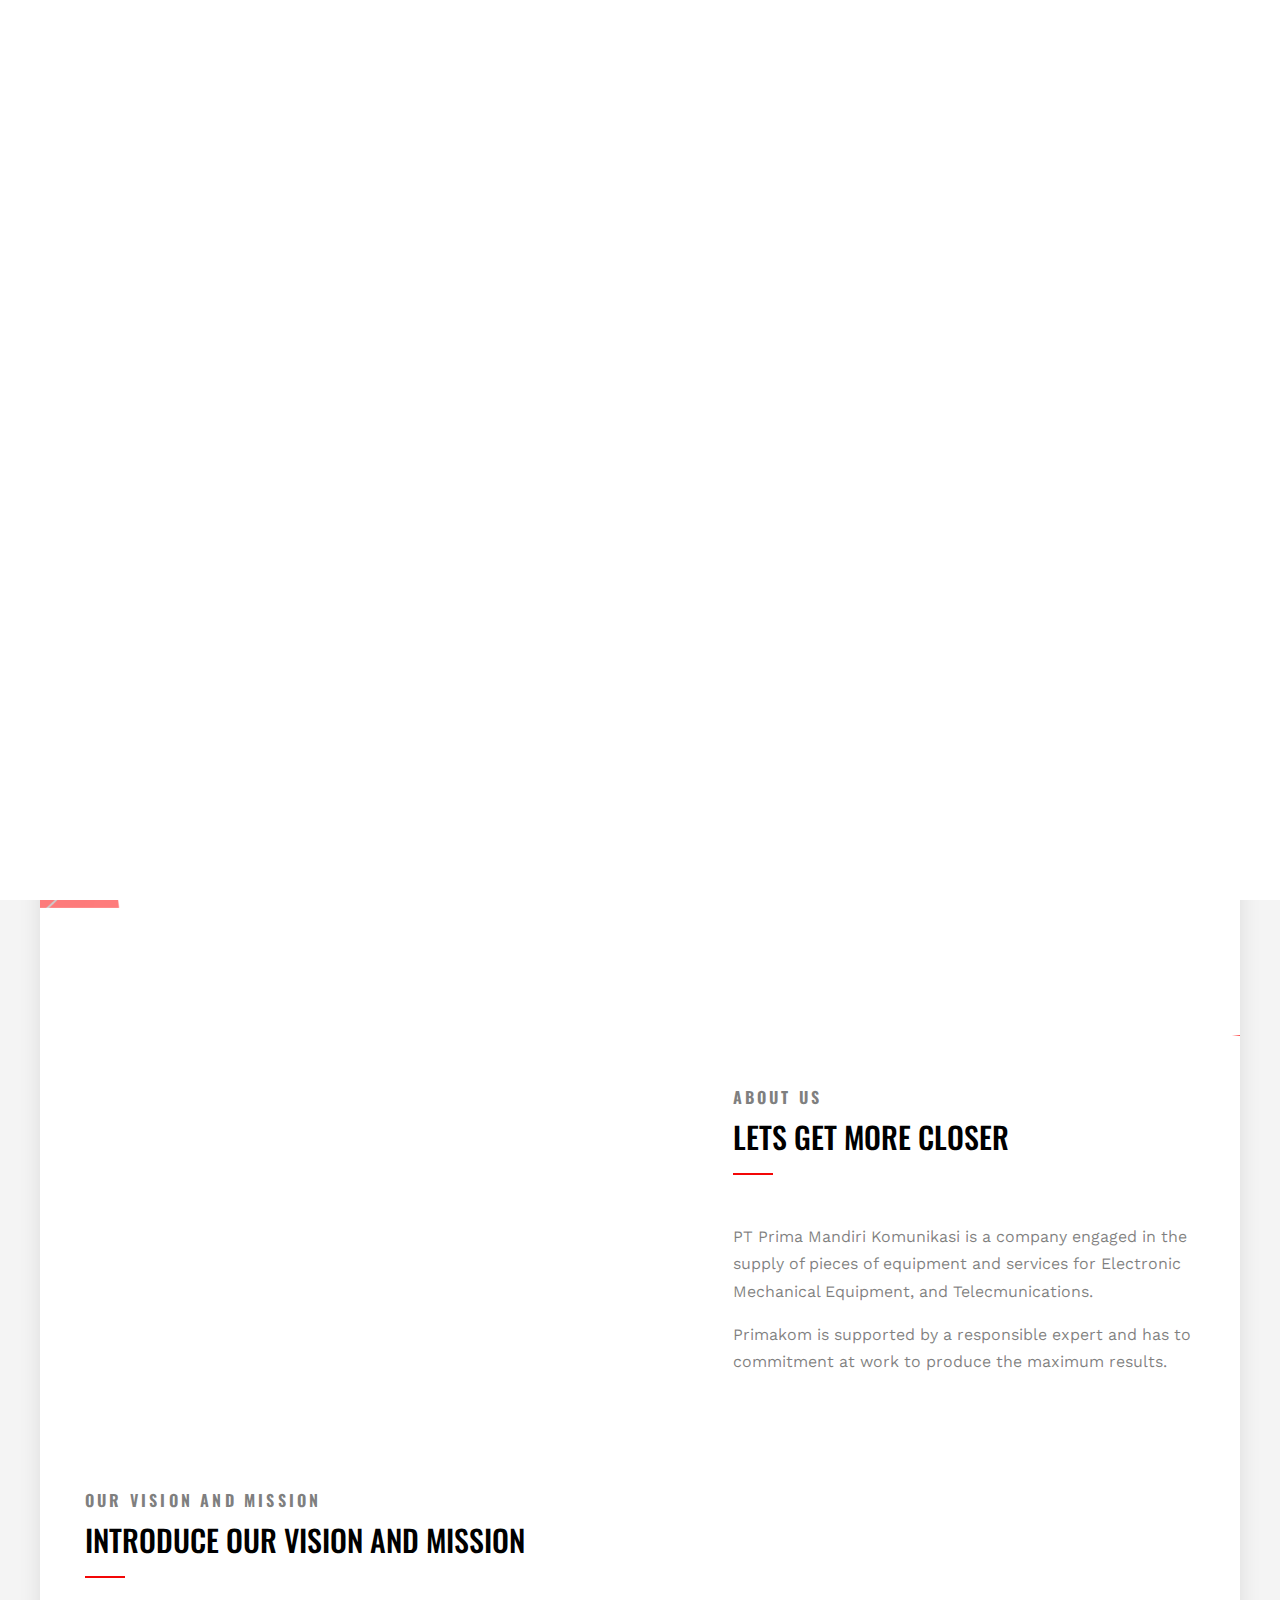
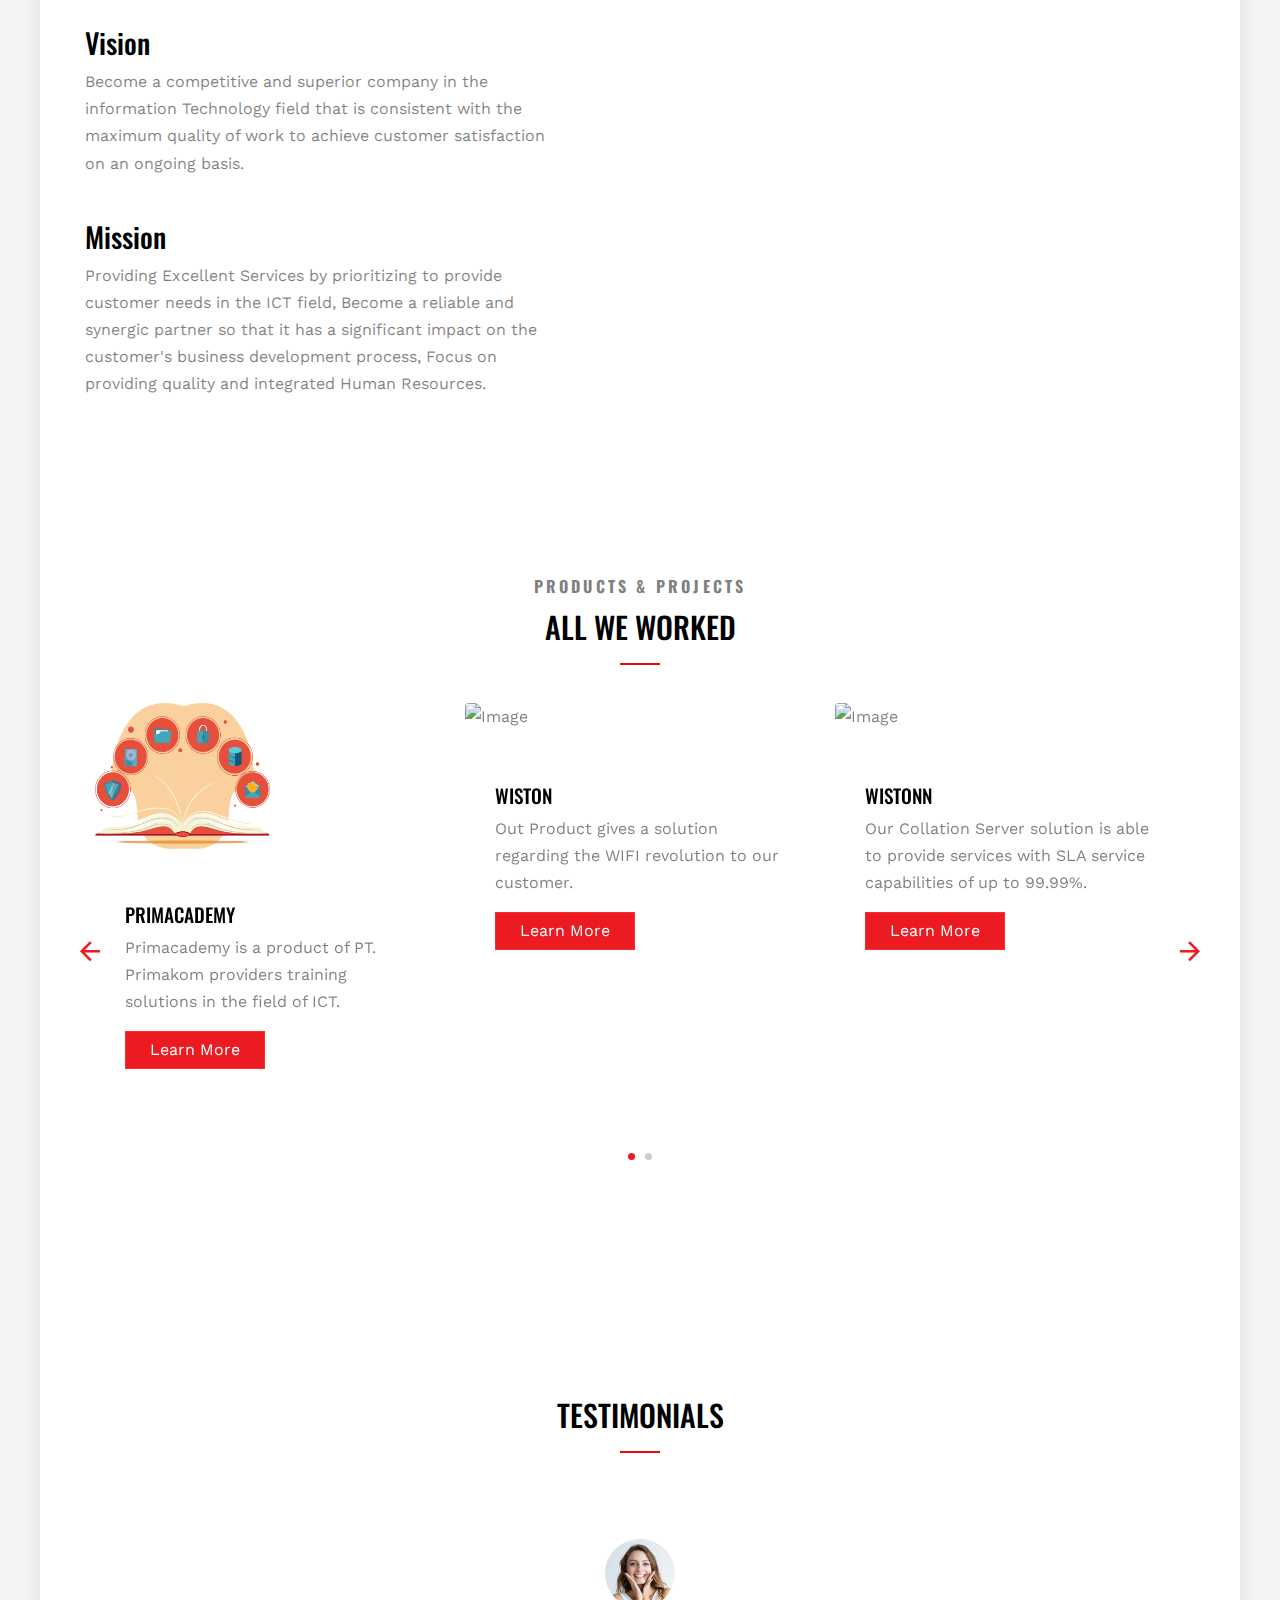
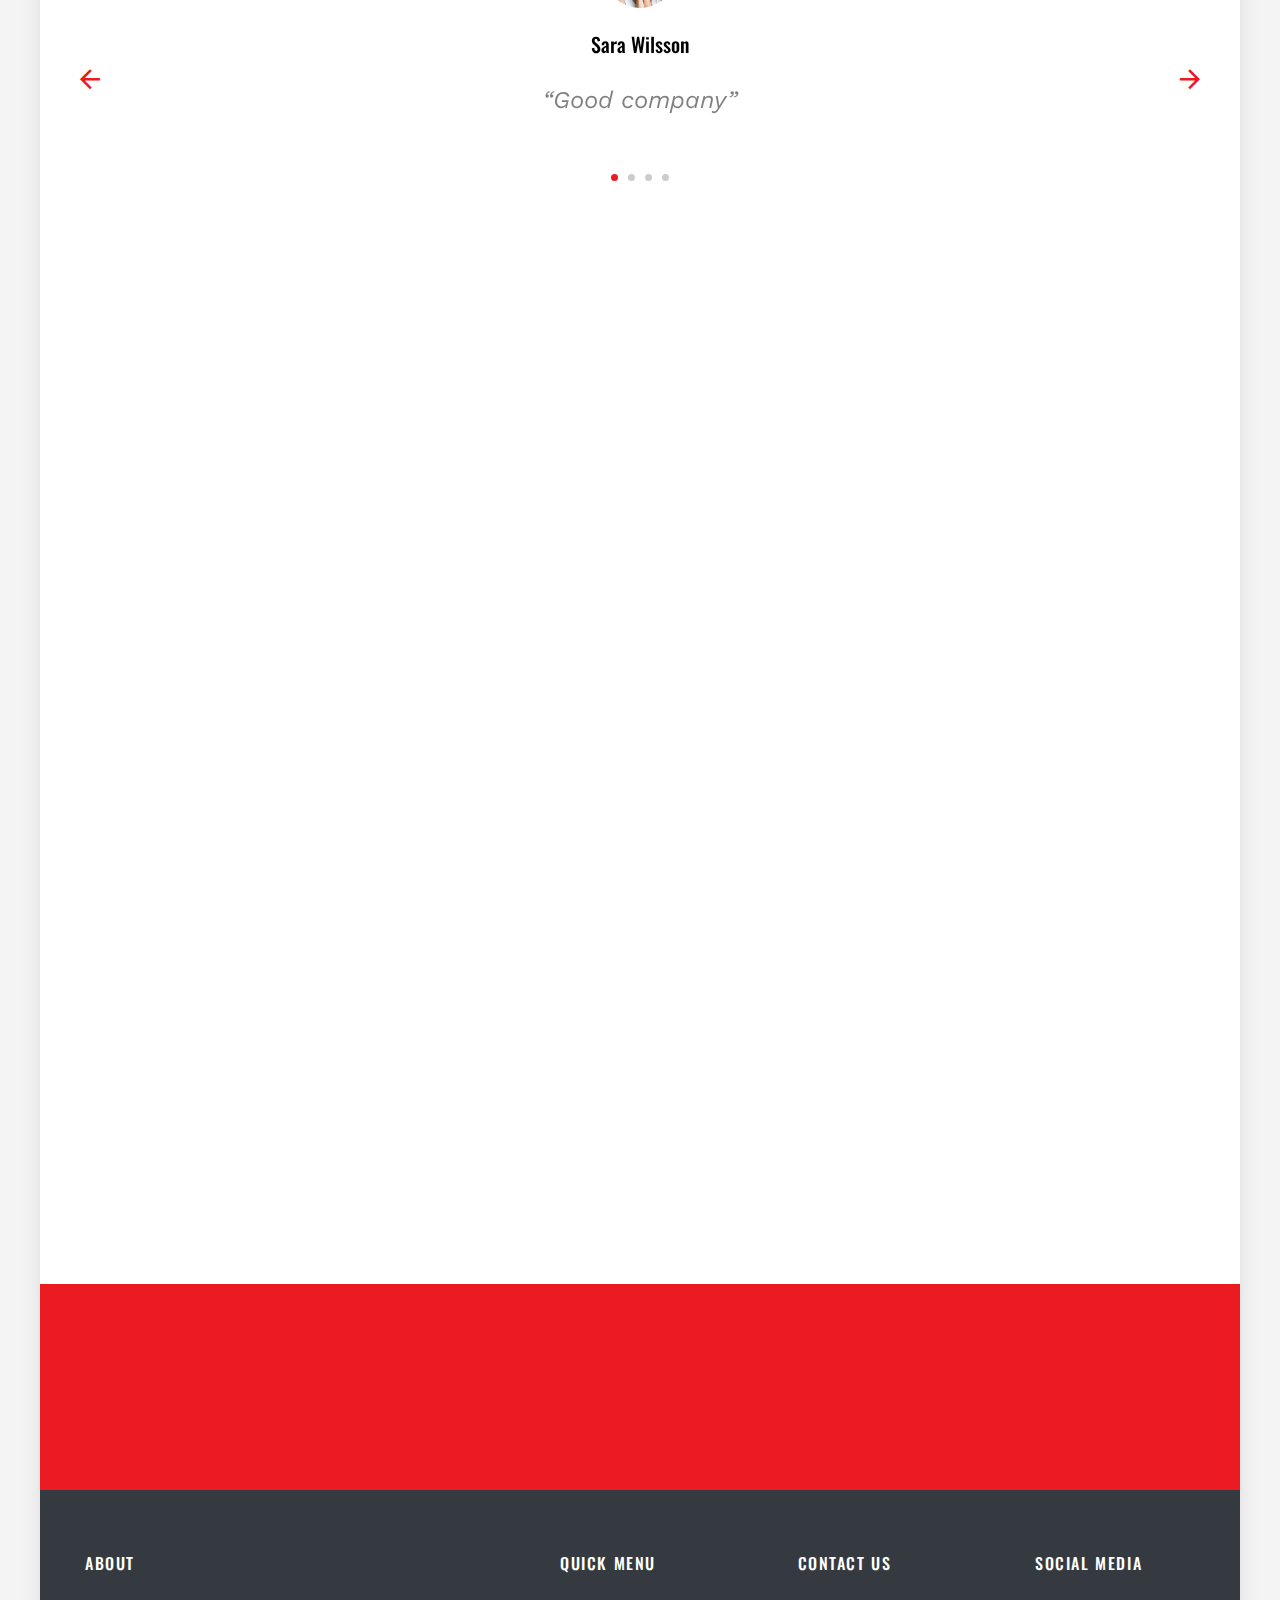
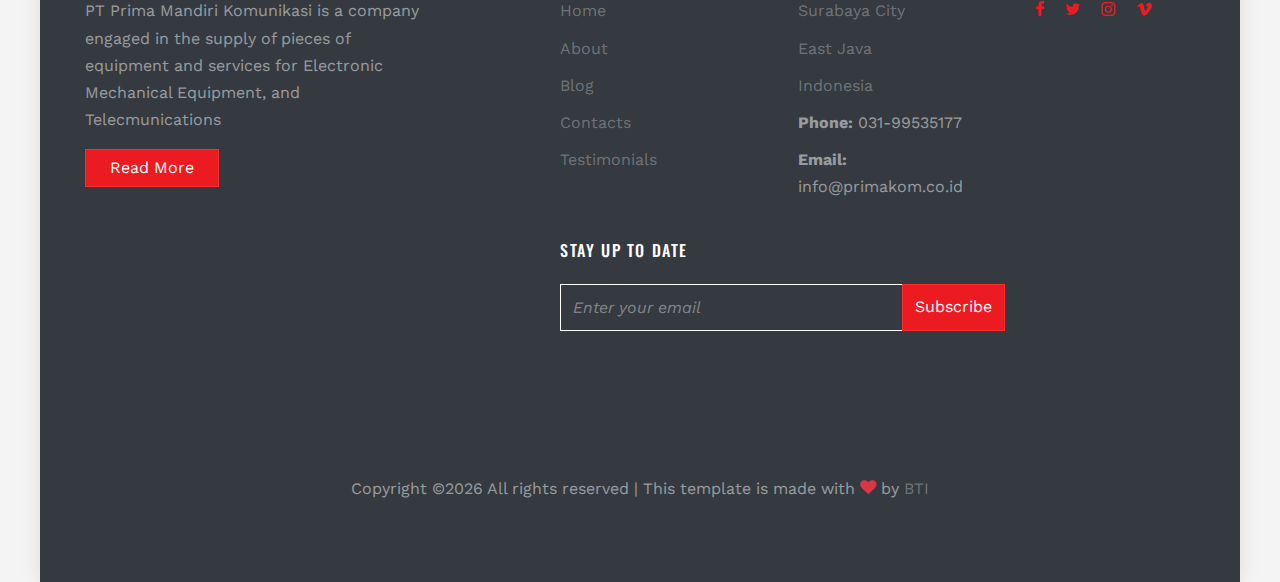
==== commit 26110777: "update color" ====
--- a/index.html
+++ b/index.html
@@ -28,11 +28,7 @@
   <body>
   
   <div id="overlayer"></div>
-  <div class="loader">
-    <div class="spinner-border text-primary" role="status">
-      <span class="sr-only">Loading...</span>
-    </div>
-  </div>
+
 
   <div class="site-wrap">
 
--- a/css/style.css
+++ b/css/style.css
@@ -26,8 +26,10 @@
 a {
   -webkit-transition: .3s all ease;
   -o-transition: .3s all ease;
+  color: #1e1e1c;
   transition: .3s all ease; }
   a:hover {
+    color: #b9181d;
     text-decoration: none; }
 
     
@@ -730,7 +732,7 @@
     .block-13 .owl-nav .owl-prev:hover, .block-13 .owl-nav .owl-next:hover, .block-14 .owl-nav .owl-prev:hover, .block-14 .owl-nav .owl-next:hover, .block-15 .owl-nav .owl-prev:hover, .block-15 .owl-nav .owl-next:hover {
       -webkit-box-shadow: none !important;
       box-shadow: none !important;
-      background: #71bc42;
+      background: #e5ebe1;
       color: #fff; }
   .block-13 .owl-nav .owl-prev, .block-14 .owl-nav .owl-prev, .block-15 .owl-nav .owl-prev {
     left: -20px; }
@@ -755,7 +757,7 @@
       -o-transition: .3s all ease;
       transition: .3s all ease; }
     .block-13 .owl-dots .owl-dot.active > span, .block-14 .owl-dots .owl-dot.active > span, .block-15 .owl-dots .owl-dot.active > span {
-      background: #71bc42; }
+      background: #ec1a21; }
 
 .play-button {
   position: relative; }
